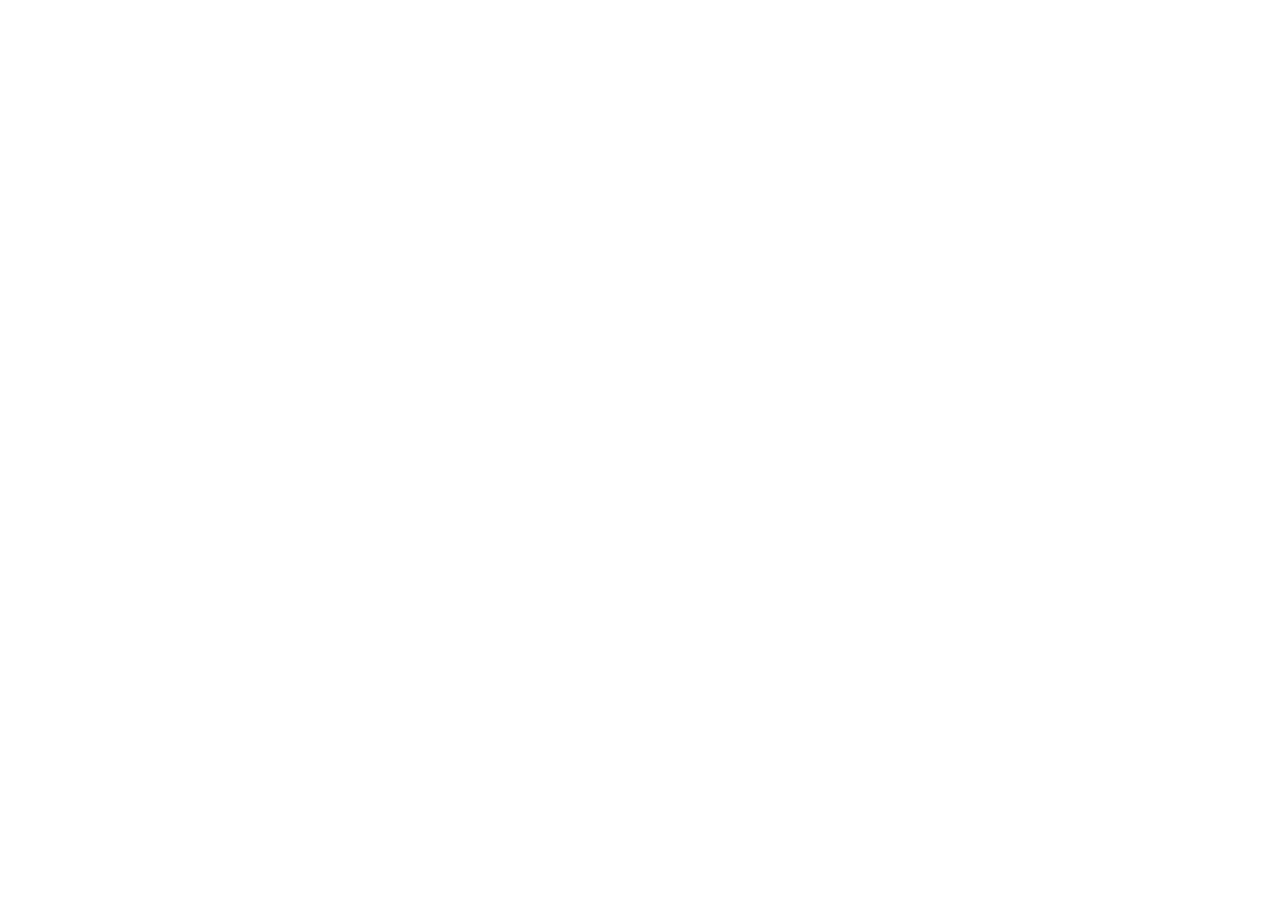
==== admin.html @ 72c55285 "Add admin control panel HTML structure" ====
<!DOCTYPE html>
<html lang="ar" dir="rtl">
<head>
<meta charset="UTF-8">
<meta name="viewport" content="width=device-width, initial-scale=1">
<title>ترست براند | لوحة التحكم</title>
<link rel="icon" href="logo.svg">
<link rel="stylesheet" href="styles.css">
</head>
<body>
<div id="siteHeader"></div>
<main class="container" id="main"></main>
<div id="siteFooter"></div>

<script src="imgs1.js"></script><script src="imgs2.js"></script><script src="imgs3.js"></script>
<script src="data.js"></script>
<script src="i18n.js"></script>
<script src="store.js"></script>
<script>
TB.mount('');
const OWNER = { name: 'Islam Shoman', email: 'islamshowman1@gmail.com' };
let tab = 'dash';
let authed = false;
async function sha(s) {
  const b = await crypto.subtle.digest('SHA-256', new TextEncoder().encode('tb-salt:' + s));
  return Array.from(new Uint8Array(b)).map(x => x.toString(16).padStart(2, '0')).join('');
}
function guard() { return authed; }
function ownerBanner() {
  return `<p class="muted small">${TB.lang()==='ar'?'المالك':'Owner'}: <strong>${OWNER.name}</strong> · ${OWNER.email}</p>`;
}
function renderLogin() {
  const first = !TB_LS.getItem('tb_owner_hash');
  const ar = TB.lang() === 'ar';
  document.getElementById('main').innerHTML = `
    <div class="panel admin-login">
      <h2>${TB.t('adminTitle')}</h2>
      ${ownerBanner()}
      <p class="muted small">${first
        ? (ar ? 'أول مرة: اختر كلمة مرور خاصة بك (8 أحرف على الأقل). تُحفظ مشفرة في هذا المتصفح فقط.' : 'First time: choose your own passcode (8+ characters). It is stored hashed in this browser only.')
        : (ar ? 'أدخل كلمة المرور الخاصة بك.' : 'Enter your passcode.')}</p>
      <form onsubmit="event.preventDefault(); tryPass(this.pass.value);">
        <input type="password" name="pass" placeholder="${TB.t('adminPass')}" style="width:100%;padding:11px;border:1px solid var(--line);border-radius:9px;margin-bottom:10px">
        <button class="btn btn-primary btn-block">${first ? (ar ? 'تعيين ودخول' : 'Set and enter') : TB.t('enter')}</button>
      </form>
      <p class="field-error" id="passErr" hidden>${TB.t('wrongPass')}</p>
    </div>`;
}
async function tryPass(v) {
  const stored = TB_LS.getItem('tb_owner_hash');
  if (!stored) {
    if (v.length < 8) { const e = document.getElementById('passErr'); e.textContent = TB.lang()==='ar'?'8 أحرف على الأقل':'At least 8 characters'; e.hidden = false; return; }
    TB_LS.setItem('tb_owner_hash', await sha(v)); authed = true; render();
  } else if (await sha(v) === stored) { authed = true; render(); }
  else document.getElementById('passErr').hidden = false;
}
function exportData() {
  const data = JSON.stringify({ products: TB.products(), orders: TB.orders() }, null, 1);
  const el = document.getElementById('exportBox'); el.value = data; el.hidden = false; el.select();
}
function importData() {
  try {
    const d = JSON.parse(document.getElementById('exportBox').value);
    if (Array.isArray(d.products)) TB.saveProducts(d.products);
    if (Array.isArray(d.orders)) TB.saveOrders(d.orders);
    render();
  } catch (e) { alert('Invalid data'); }
}
function readImage(file, cb) {
  const r = new FileReader();
  r.onload = () => { const im = new Image(); im.onload = () => {
    const s = Math.min(1, 640 / Math.max(im.width, im.height));
    const c = document.createElement('canvas'); c.width = im.width * s; c.height = im.height * s;
    c.getContext('2d').drawImage(im, 0, 0, c.width, c.height); cb(c.toDataURL('image/jpeg', 0.8));
  }; im.src = r.result; };
  r.readAsDataURL(file);
}

const STATUS_KEYS = ['new','confirmed','shipped','delivered','cancelled'];
function statusLabel(s) { return TB.t('status' + s[0].toUpperCase() + s.slice(1)); }

function render() {
  if (!guard()) return renderLogin();
  const prods = TB.products();
  const orders = TB.orders();
  const lang = TB.lang();
  let body = '';

  if (tab === 'dash') {
    const revenue = orders.filter(o => o.status !== 'cancelled').reduce((s,o) => s + o.total, 0);
    const low = prods.filter(p => p.stock <= 20);
    body = `<div class="stat-grid">
      <div class="stat"><div class="num">${prods.length}</div><div class="lbl">${TB.t('totalProducts')}</div></div>
      <div class="stat"><div class="num">${orders.length}</div><div class="lbl">${TB.t('totalOrders')}</div></div>
      <div class="stat"><div class="num">${TB.fmt(revenue)}</div><div class="lbl">${TB.t('revenue')}</div></div>
      <div class="stat"><div class="num">${low.length}</div><div class="lbl">${TB.t('lowStockItems')}</div></div>
    </div>`;
  }

  if (tab === 'dash') {
    body += `<div class="panel" style="margin-top:16px"><h3 style="margin-top:0">${lang==='ar'?'نسخ احتياطي':'Backup / move data'}</h3>
      <p class="muted small">${lang==='ar'?'بيانات المتجر محفوظة في هذا المتصفح فقط. صدّرها لتحتفظ بنسخة أو لتنقلها لجهاز آخر.':'Store data lives in this browser only. Export it to keep a copy or move it to another device.'}</p>
      <button class="btn btn-ghost" onclick="exportData()">${lang==='ar'?'تصدير':'Export'}</button>
      <button class="btn btn-ghost" onclick="importData()">${lang==='ar'?'استيراد (الصق البيانات بالأسفل)':'Import (paste data below)'}</button>
      <textarea id="exportBox" rows="6" hidden style="width:100%;margin-top:10px"></textarea></div>`;
  }

  if (tab === 'products') {
    body = `
    <form class="add-form" onsubmit="event.preventDefault(); addProduct(this);">
      <div><label>${TB.t('nameAr')}</label><input name="ar" required></div>
      <div><label>${TB.t('nameEn')}</label><input name="en" required></div>
      <div><label>${TB.t('category')}</label><select name="cat">${TB_CATEGORIES.map(c => `<option value="${c.id}">${lang==='ar'?c.ar:c.en}</option>`).join('')}</select></div>
      <div><label>${TB.t('price')} (${TB.t('egp')})</label><input name="price" type="number" min="1" required></div>
      <div><label>${TB.t('stock')}</label><input name="stock" type="number" min="0" required></div>
      <div><label>${TB.lang()==='ar'?'صورة المنتج':'Product photo'}</label><input name="photo" type="file" accept="image/*"></div>
      <div><button class="btn btn-primary">${TB.t('addProduct')}</button></div>
    </form>
    <table class="admin-table"><thead><tr>
      <th></th><th>${TB.t('product')}</th><th>${TB.t('sku')}</th><th>${TB.t('category')}</th><th>${TB.t('price')}</th><th>${TB.t('stock')}</th><th>${TB.t('actions')}</th>
    </tr></thead><tbody>
      ${prods.map(p => `<tr>
        <td><img src="${p.img}" alt="" onerror="this.style.visibility='hidden'"></td>
        <td><strong>${TB.esc(lang==='ar'?p.ar:p.en)}</strong></td>
        <td class="muted">${p.sku}</td>
        <td>${TB.catName(p.cat)}</td>
        <td><input type="number" value="${p.price}" min="1" onchange="upd('${p.id}','price',this.value)"></td>
        <td><input type="number" value="${p.stock}" min="0" onchange="upd('${p.id}','stock',this.value)"></td>
        <td><button class="mini-btn danger" onclick="delProduct('${p.id}')">${TB.t('del')}</button></td>
      </tr>`).join('')}
    </tbody></table>
    <p class="muted small" id="savedNote" hidden>${TB.t('adminSaved')}</p>`;
  }

  if (tab === 'orders') {
    body = orders.length === 0
      ? `<div class="panel empty-state"><div class="big">📦</div><p class="muted">${TB.t('noOrders')}</p></div>`
      : `<table class="admin-table"><thead><tr>
        <th>${TB.t('order')}</th><th>${TB.t('customer')}</th><th>${TB.t('items')}</th><th>${TB.t('total')}</th><th>${TB.t('date')}</th><th>${TB.t('status')}</th>
      </tr></thead><tbody>
      ${orders.map(o => `<tr>
        <td><strong>${o.number}</strong><br><span class="muted small">${o.customer.pay==='cod'?TB.t('payCod'):TB.t('payCard')}</span></td>
        <td>${TB.esc(o.customer.name)}<br><span class="muted small" dir="ltr">${TB.esc(o.customer.phone)}</span><br><span class="muted small">${TB.esc(o.customer.gov)} - ${TB.esc(o.customer.address)}</span></td>
        <td>${o.items.map(i => `${i.qty}× ${TB.esc(lang==='ar'?i.name_ar:i.name_en)}`).join('<br>')}</td>
        <td><strong>${TB.fmt(o.total)}</strong></td>
        <td class="muted small">${new Date(o.date).toLocaleString(lang==='ar'?'ar-EG':'en-EG')}</td>
        <td>
          <span class="chip ${o.status}">${statusLabel(o.status)}</span><br>
          <select onchange="setStatus('${o.number}', this.value)" style="margin-top:6px;padding:5px;border-radius:6px;border:1px solid var(--line)">
            ${STATUS_KEYS.map(s => `<option value="${s}" ${o.status===s?'selected':''}>${statusLabel(s)}</option>`).join('')}
          </select>
        </td>
      </tr>`).join('')}
      </tbody></table>`;
  }

  if (tab === 'stock') {
    const sorted = prods.slice().sort((a,b) => a.stock - b.stock);
    body = `<table class="admin-table"><thead><tr>
      <th>${TB.t('product')}</th><th>${TB.t('sku')}</th><th>${TB.t('stock')}</th><th>${TB.t('status')}</th><th>${TB.t('actions')}</th>
    </tr></thead><tbody>
      ${sorted.map(p => {
        const cls = p.stock === 0 ? 'out' : (p.stock <= 20 ? 'low' : 'ok');
        const lbl = p.stock === 0 ? TB.t('outOfStock') : (p.stock <= 20 ? TB.t('lowStock') : TB.t('inStock'));
        return `<tr>
          <td><strong>${TB.esc(lang==='ar'?p.ar:p.en)}</strong></td>
          <td class="muted">${p.sku}</td>
          <td><input type="number" value="${p.stock}" min="0" onchange="upd('${p.id}','stock',this.value)"></td>
          <td><span class="chip ${cls}">${lbl}</span></td>
          <td><button class="mini-btn" onclick="upd('${p.id}','stock',${p.stock}+50)">+50</button></td>
        </tr>`;
      }).join('')}
    </tbody></table>`;
  }

  document.getElementById('main').innerHTML = `
    <div class="admin-top">
      <h1>🛠 ${TB.t('adminTitle')}</h1>
      <div style="display:flex;gap:8px">
        <a class="btn btn-ghost" href="index.html">${TB.t('backToStore')}</a>
        <button class="btn btn-ghost" onclick="if(confirm('Reset?')){TB_LS.removeItem('tb_products_v1');TB_LS.removeItem('tb_orders_v1');TB_LS.removeItem('tb_cart_v1');location.reload();}">${TB.t('resetDemo')}</button>
        <button class="btn btn-ghost" onclick="location.reload()">${TB.t('signOut')}</button>
      </div>
    </div>
    ${ownerBanner()}
    <div class="tabs">
      <button class="${tab==='dash'?'active':''}" onclick="tab='dash';render()">${TB.t('dashboard')}</button>
      <button class="${tab==='products'?'active':''}" onclick="tab='products';render()">${TB.t('productsTab')}</button>
      <button class="${tab==='orders'?'active':''}" onclick="tab='orders';render()">${TB.t('ordersTab')}</button>
      <button class="${tab==='stock'?'active':''}" onclick="tab='stock';render()">${TB.t('stockTab')}</button>
    </div>
    ${body}`;
}

function upd(id, field, value) {
  const prods = TB.products();
  const p = prods.find(p => p.id === id);
  if (!p) return;
  p[field] = Math.max(field === 'price' ? 1 : 0, Number(value) || 0);
  TB.saveProducts(prods);
  render();
  const note = document.getElementById('savedNote');
  if (note) note.hidden = false;
}
function delProduct(id) {
  if (!confirm('؟')) return;
  TB.saveProducts(TB.products().filter(p => p.id !== id));
  render();
}
function addProduct(f) {
  const file = f.photo && f.photo.files[0];
  if (file && !f._img) { readImage(file, url => { f._img = url; addProduct(f); }); return; }
  const prods = TB.products();
  const id = 'p-' + Date.now().toString(36);
  prods.push({
    id, sku: 'TB-' + (1000 + prods.length + 1), cat: f.cat.value,
    ar: f.ar.value.trim(), en: f.en.value.trim(),
    price: Number(f.price.value), old: null, rating: 0, reviews: 0,
    stock: Number(f.stock.value), img: f._img || 'placeholder.jpg',
    desc_ar: '', desc_en: '', specs: { ar: [], en: [] }
  });
  TB.saveProducts(prods);
  render();
}
function setStatus(num, s) {
  const orders = TB.orders();
  const o = orders.find(o => o.number === num);
  if (o) { o.status = s; TB.saveOrders(orders); render(); }
}
render();
</script>
</body>
</html>
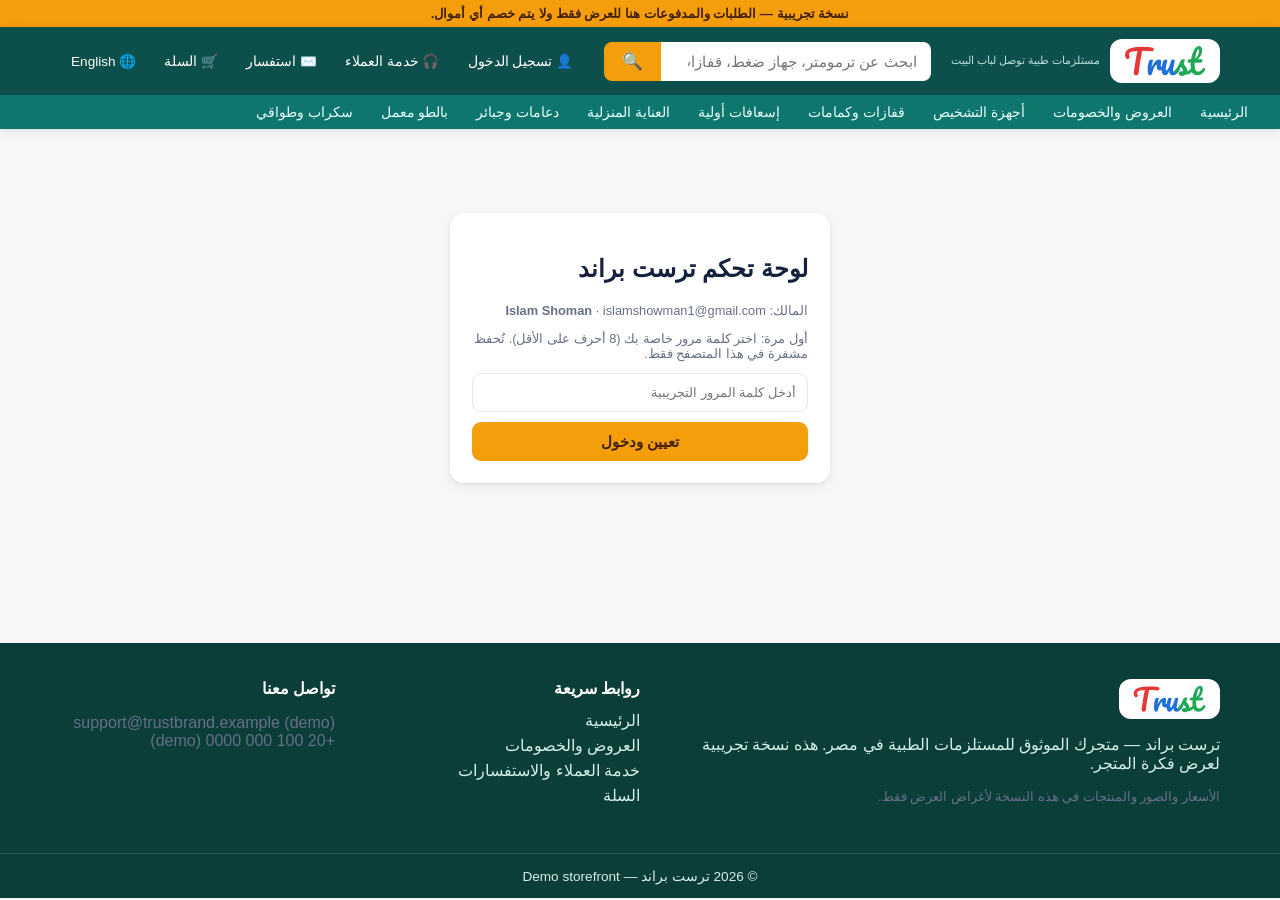
==== commit fc1604df: "Add store.js and rail.js script references" ====
--- a/admin.html
+++ b/admin.html
@@ -15,7 +15,7 @@
 <script src="imgs1.js"></script><script src="imgs2.js"></script><script src="imgs3.js"></script>
 <script src="data.js"></script>
 <script src="i18n.js"></script>
-<script src="store.js"></script>
+<script src="store.js"></script><script src="rail.js"></script>
 <script>
 TB.mount('');
 const OWNER = { name: 'Islam Shoman', email: 'islamshowman1@gmail.com' };
--- a/styles.css
+++ b/styles.css
@@ -0,0 +1,242 @@
+/* Trust Brand demo storefront - original design */
+:root {
+  --teal-900: #0b3d39; --teal-800: #0d4f4a; --teal-700: #0f766e; --teal-600: #12877d;
+  --teal-50: #eef7f6; --amber: #f59e0b; --amber-dark: #d97706;
+  --ink: #14213d; --muted: #667085; --line: #e4e7ec; --bg: #f6f8f8; --card: #ffffff;
+  --radius: 14px; --shadow: 0 1px 3px rgba(16,24,40,.08), 0 4px 14px rgba(16,24,40,.06);
+}
+* { box-sizing: border-box; }
+body { margin: 0; font-family: "Segoe UI", Tahoma, "Noto Kufi Arabic", Arial, sans-serif; background: var(--bg); color: var(--ink); }
+img { max-width: 100%; display: block; }
+a { color: var(--teal-700); text-decoration: none; }
+a:hover { text-decoration: underline; }
+button { font-family: inherit; cursor: pointer; }
+.muted { color: var(--muted); }
+.small { font-size: .8rem; }
+
+.demo-banner { background: var(--amber); color: #422006; text-align: center; font-size: .82rem; font-weight: 600; padding: 6px 12px; }
+
+/* ---------- header ---------- */
+.site-header { background: var(--teal-800); color: #fff; position: sticky; top: 0; z-index: 50; box-shadow: var(--shadow); }
+.header-main { max-width: 1200px; margin: 0 auto; display: flex; align-items: center; gap: 18px; padding: 12px 20px; flex-wrap: wrap; }
+.brand { display: flex; align-items: center; gap: 10px; color: #fff; flex-shrink: 0; }
+.brand:hover { text-decoration: none; }
+.brand-mark { width: 38px; height: 38px; border-radius: 10px; background: #fff; color: var(--teal-700); font-size: 22px; font-weight: 800; display: flex; align-items: center; justify-content: center; }
+.brand-text { font-size: 1.3rem; font-weight: 800; line-height: 1.1; }
+.brand-text small { display: block; font-size: .68rem; font-weight: 400; color: #b8e0dc; }
+.search-bar { flex: 1; display: flex; min-width: 220px; border-radius: 10px; overflow: hidden; border: 2px solid transparent; }
+.search-bar:focus-within { border-color: var(--amber); }
+.search-bar input { flex: 1; border: 0; padding: 11px 14px; font-size: .95rem; outline: none; }
+.search-bar button { border: 0; background: var(--amber); color: #422006; font-size: 1.05rem; padding: 0 18px; }
+.header-actions { display: flex; align-items: center; gap: 6px; }
+.hbtn { background: none; border: 1px solid transparent; color: #fff; font-size: .85rem; padding: 7px 10px; border-radius: 8px; position: relative; white-space: nowrap; }
+.hbtn:hover { border-color: rgba(255,255,255,.35); text-decoration: none; }
+.cart-badge { position: absolute; top: -4px; inset-inline-end: 0; background: var(--amber); color: #422006; font-size: .7rem; font-weight: 800; border-radius: 999px; min-width: 18px; height: 18px; display: none; align-items: center; justify-content: center; padding: 0 4px; }
+.cat-nav { background: var(--teal-700); display: flex; gap: 4px; overflow-x: auto; padding: 0 20px; max-width: 100%; }
+.cat-nav a { color: #e6fffb; font-size: .88rem; padding: 9px 12px; white-space: nowrap; }
+.cat-nav a:hover, .cat-nav a.active { background: rgba(255,255,255,.14); text-decoration: none; }
+
+.account-panel { position: fixed; top: 110px; inset-inline-end: 16px; background: #fff; border-radius: var(--radius); box-shadow: 0 8px 30px rgba(0,0,0,.18); padding: 18px; width: 300px; z-index: 60; }
+.account-panel input { width: 100%; margin-bottom: 8px; padding: 9px 10px; border: 1px solid var(--line); border-radius: 8px; }
+.order-mini { list-style: none; padding: 0; margin: 8px 0 12px; font-size: .85rem; }
+.order-mini li { padding: 6px 0; border-bottom: 1px solid var(--line); }
+
+/* ---------- layout ---------- */
+.container { max-width: 1200px; margin: 0 auto; padding: 24px 20px 60px; }
+
+/* ---------- hero ---------- */
+.hero { display: grid; grid-template-columns: 1.1fr 1fr; gap: 28px; align-items: center; background: linear-gradient(135deg, var(--teal-800), var(--teal-600)); border-radius: 20px; color: #fff; padding: 40px; margin-bottom: 18px; overflow: hidden; }
+.hero h1 { margin: 0 0 10px; font-size: 2rem; line-height: 1.35; }
+.hero p { color: #d3efe9; font-size: 1.05rem; margin: 0 0 22px; }
+.hero-img img { border-radius: 16px; box-shadow: 0 12px 40px rgba(0,0,0,.3); }
+.hero-perks { display: flex; flex-wrap: wrap; gap: 8px 20px; margin-top: 18px; font-size: .85rem; color: #c9ebe6; }
+.hero-perks span::before { content: '✓ '; color: var(--amber); font-weight: 700; }
+
+/* ---------- sections ---------- */
+.section-head { display: flex; align-items: baseline; justify-content: space-between; margin: 30px 0 14px; }
+.section-head h2 { margin: 0; font-size: 1.35rem; }
+.cat-grid { display: grid; grid-template-columns: repeat(auto-fill, minmax(160px, 1fr)); gap: 14px; }
+.cat-tile { background: var(--card); border-radius: var(--radius); box-shadow: var(--shadow); padding: 20px 14px; text-align: center; color: var(--ink); font-weight: 600; transition: transform .15s; }
+.cat-tile:hover { transform: translateY(-3px); text-decoration: none; }
+.cat-tile .ico { font-size: 2rem; display: block; margin-bottom: 8px; }
+
+/* ---------- product grid ---------- */
+.shop-layout { display: grid; grid-template-columns: 240px 1fr; gap: 24px; align-items: start; }
+.filters { background: var(--card); border-radius: var(--radius); box-shadow: var(--shadow); padding: 18px; position: sticky; top: 130px; }
+.filters h3 { margin: 0 0 10px; font-size: 1rem; }
+.filters .fgroup { border-top: 1px solid var(--line); padding: 12px 0; }
+.filters label { display: block; padding: 4px 0; font-size: .9rem; cursor: pointer; }
+.filters input[type=number] { width: 70px; padding: 6px; border: 1px solid var(--line); border-radius: 6px; }
+.sort-row { display: flex; align-items: center; gap: 10px; margin-bottom: 14px; flex-wrap: wrap; }
+.sort-row select { padding: 8px 10px; border: 1px solid var(--line); border-radius: 8px; background: #fff; }
+.grid { display: grid; grid-template-columns: repeat(auto-fill, minmax(215px, 1fr)); gap: 18px; }
+.card { background: var(--card); border-radius: var(--radius); box-shadow: var(--shadow); overflow: hidden; display: flex; flex-direction: column; transition: transform .15s; }
+.card:hover { transform: translateY(-3px); }
+.card-img { position: relative; aspect-ratio: 1; background: #f2f4f5; }
+.card-img img { width: 100%; height: 100%; object-fit: cover; }
+.badge-deal { position: absolute; top: 10px; inset-inline-start: 10px; background: #dc2626; color: #fff; font-size: .78rem; font-weight: 800; border-radius: 6px; padding: 3px 8px; }
+.card-body { padding: 14px; display: flex; flex-direction: column; gap: 6px; flex: 1; }
+.card-name { color: var(--ink); font-weight: 600; font-size: .95rem; line-height: 1.45; }
+.stars { color: var(--amber); letter-spacing: 1px; }
+.card-price strong { font-size: 1.15rem; color: var(--teal-800); }
+.card-price del { color: var(--muted); font-size: .85rem; margin-inline-start: 8px; }
+.stock { font-size: .8rem; font-weight: 600; }
+.stock.in { color: #067647; } .stock.low { color: #b54708; } .stock.out { color: #b42318; }
+
+/* ---------- buttons ---------- */
+.btn { border: 1px solid transparent; border-radius: 9px; padding: 10px 18px; font-size: .92rem; font-weight: 700; transition: filter .15s; }
+.btn-primary { background: var(--amber); color: #422006; }
+.btn-primary:hover { filter: brightness(1.06); }
+.btn-primary.added { background: #067647; color: #fff; }
+.btn-primary:disabled { background: #d0d5dd; color: #667085; cursor: not-allowed; }
+.btn-secondary { background: var(--teal-700); color: #fff; }
+.btn-ghost { background: #fff; border-color: var(--line); color: var(--ink); }
+.btn-block { width: 100%; }
+.btn-lg { padding: 13px 26px; font-size: 1rem; }
+
+/* ---------- product page ---------- */
+.pdp { display: grid; grid-template-columns: minmax(280px, 460px) 1fr; gap: 36px; background: var(--card); border-radius: var(--radius); box-shadow: var(--shadow); padding: 28px; }
+.pdp-img { border-radius: 12px; overflow: hidden; background: #f2f4f5; }
+.pdp h1 { font-size: 1.5rem; margin: 0 0 8px; }
+.pdp .price { font-size: 1.8rem; color: var(--teal-800); font-weight: 800; }
+.pdp .price del { font-size: 1rem; color: var(--muted); font-weight: 400; margin-inline-start: 10px; }
+.pdp-info > * { margin-bottom: 14px; }
+.qty-row { display: flex; align-items: center; gap: 12px; }
+.qty-row select { padding: 9px 12px; border-radius: 8px; border: 1px solid var(--line); }
+.spec-list { background: var(--teal-50); border-radius: 10px; padding: 14px 18px; }
+.spec-list li { padding: 3px 0; }
+.breadcrumb { font-size: .85rem; color: var(--muted); margin-bottom: 16px; }
+
+/* ---------- cart & checkout ---------- */
+.cart-layout, .checkout-layout { display: grid; grid-template-columns: 1fr 340px; gap: 24px; align-items: start; }
+.panel { background: var(--card); border-radius: var(--radius); box-shadow: var(--shadow); padding: 22px; }
+.cart-line { display: grid; grid-template-columns: 90px 1fr auto; gap: 16px; align-items: center; padding: 16px 0; border-bottom: 1px solid var(--line); }
+.cart-line img { border-radius: 10px; width: 90px; height: 90px; object-fit: cover; }
+.cart-line .lname { font-weight: 600; color: var(--ink); }
+.cart-line .lprice { color: var(--teal-800); font-weight: 700; }
+.cart-line .qty-ctl { display: flex; align-items: center; gap: 6px; }
+.qty-ctl button { width: 30px; height: 30px; border-radius: 7px; border: 1px solid var(--line); background: #fff; font-size: 1rem; }
+.summary-row { display: flex; justify-content: space-between; padding: 7px 0; }
+.summary-row.total { border-top: 2px solid var(--line); margin-top: 8px; padding-top: 14px; font-size: 1.2rem; font-weight: 800; }
+.empty-state { text-align: center; padding: 60px 20px; }
+.empty-state .big { font-size: 3rem; }
+
+form.checkout-form label { display: block; font-weight: 600; font-size: .9rem; margin: 14px 0 5px; }
+form.checkout-form input, form.checkout-form select, form.checkout-form textarea {
+  width: 100%; padding: 11px 12px; border: 1px solid var(--line); border-radius: 9px; font-size: .95rem; font-family: inherit; background: #fff;
+}
+form.checkout-form input:focus, form.checkout-form select:focus, form.checkout-form textarea:focus { outline: 2px solid var(--teal-600); border-color: transparent; }
+.field-error { color: #b42318; font-size: .8rem; margin-top: 3px; }
+.pay-option { display: flex; gap: 12px; align-items: flex-start; border: 1.5px solid var(--line); border-radius: 12px; padding: 14px; margin-top: 10px; cursor: pointer; }
+.pay-option.selected { border-color: var(--teal-600); background: var(--teal-50); }
+.pay-option input { margin-top: 4px; }
+.pay-option .ph { font-weight: 700; } .pay-option .ph-hint { font-size: .82rem; color: var(--muted); }
+.card-fields { border-inline-start: 3px solid var(--line); padding-inline-start: 16px; margin-top: 12px; }
+.card-grid { display: grid; grid-template-columns: 2fr 1fr 1fr; gap: 10px; }
+
+/* ---------- confirmation ---------- */
+.confirm-box { max-width: 640px; margin: 40px auto; text-align: center; }
+.confirm-icon { width: 84px; height: 84px; border-radius: 50%; background: #dcfae6; color: #067647; font-size: 2.6rem; display: flex; align-items: center; justify-content: center; margin: 0 auto 18px; }
+.order-num { font-size: 1.3rem; font-weight: 800; color: var(--teal-800); background: var(--teal-50); display: inline-block; padding: 8px 22px; border-radius: 999px; margin: 12px 0; }
+
+/* ---------- admin ---------- */
+.admin-top { display: flex; align-items: center; justify-content: space-between; flex-wrap: wrap; gap: 12px; margin-bottom: 20px; }
+.admin-top h1 { margin: 0; font-size: 1.5rem; }
+.stat-grid { display: grid; grid-template-columns: repeat(auto-fit, minmax(180px, 1fr)); gap: 14px; margin-bottom: 22px; }
+.stat { background: var(--card); border-radius: var(--radius); box-shadow: var(--shadow); padding: 18px; }
+.stat .num { font-size: 1.6rem; font-weight: 800; color: var(--teal-800); }
+.stat .lbl { color: var(--muted); font-size: .85rem; }
+.tabs { display: flex; gap: 6px; border-bottom: 2px solid var(--line); margin-bottom: 20px; flex-wrap: wrap; }
+.tabs button { border: 0; background: none; padding: 10px 16px; font-size: .95rem; font-weight: 600; color: var(--muted); border-bottom: 3px solid transparent; margin-bottom: -2px; }
+.tabs button.active { color: var(--teal-700); border-color: var(--teal-700); }
+table.admin-table { width: 100%; border-collapse: collapse; background: #fff; border-radius: var(--radius); overflow: hidden; box-shadow: var(--shadow); }
+.admin-table th { background: var(--teal-800); color: #fff; text-align: start; padding: 10px 12px; font-size: .85rem; }
+.admin-table td { padding: 10px 12px; border-bottom: 1px solid var(--line); font-size: .9rem; vertical-align: middle; }
+.admin-table tr:last-child td { border-bottom: 0; }
+.admin-table input[type=number] { width: 84px; padding: 6px; border: 1px solid var(--line); border-radius: 6px; }
+.admin-table img { width: 46px; height: 46px; object-fit: cover; border-radius: 8px; }
+.chip { display: inline-block; border-radius: 999px; padding: 3px 12px; font-size: .78rem; font-weight: 700; }
+.chip.new { background: #e0f2fe; color: #075985; } .chip.confirmed { background: #fef9c3; color: #854d0e; }
+.chip.shipped { background: #ede9fe; color: #5b21b6; } .chip.delivered { background: #dcfae6; color: #067647; }
+.chip.cancelled { background: #fee4e2; color: #b42318; }
+.chip.ok { background: #dcfae6; color: #067647; } .chip.low { background: #fef0c7; color: #b54708; } .chip.out { background: #fee4e2; color: #b42318; }
+.mini-btn { border: 1px solid var(--line); background: #fff; border-radius: 7px; padding: 5px 10px; font-size: .8rem; font-weight: 600; }
+.mini-btn:hover { background: var(--teal-50); }
+.mini-btn.danger { color: #b42318; }
+.admin-login { max-width: 380px; margin: 60px auto; }
+.add-form { display: grid; grid-template-columns: repeat(auto-fit, minmax(160px, 1fr)); gap: 10px; align-items: end; background: var(--teal-50); border-radius: 12px; padding: 16px; margin-bottom: 18px; }
+.add-form label { font-size: .8rem; font-weight: 600; display: block; margin-bottom: 4px; }
+.add-form input, .add-form select { width: 100%; padding: 8px; border: 1px solid var(--line); border-radius: 7px; }
+
+/* ---------- footer ---------- */
+.site-footer { background: var(--teal-900); color: #d3efe9; margin-top: 40px; }
+.footer-cols { max-width: 1200px; margin: 0 auto; display: grid; grid-template-columns: 2fr 1fr 1fr; gap: 30px; padding: 36px 20px; }
+.footer-cols h4 { color: #fff; margin: 0 0 10px; }
+.footer-cols a { display: block; color: #d3efe9; padding: 3px 0; }
+.footer-brand { margin-bottom: 10px; }
+.footer-bar { border-top: 1px solid rgba(255,255,255,.12); text-align: center; padding: 14px; font-size: .85rem; }
+
+/* ---------- responsive ---------- */
+@media (max-width: 900px) {
+  .hero { grid-template-columns: 1fr; padding: 28px; }
+  .shop-layout { grid-template-columns: 1fr; }
+  .filters { position: static; }
+  .cart-layout, .checkout-layout { grid-template-columns: 1fr; }
+  .pdp { grid-template-columns: 1fr; }
+  .footer-cols { grid-template-columns: 1fr; }
+  .header-actions span { display: none; }
+  .hbtn { font-size: 1.1rem; }
+  .cart-badge { display: flex; }
+}
+@media (max-width: 480px) {
+  .grid { grid-template-columns: repeat(auto-fill, minmax(160px, 1fr)); gap: 12px; }
+  .hero h1 { font-size: 1.5rem; }
+  .card-grid { grid-template-columns: 1fr; }
+  .cart-line { grid-template-columns: 64px 1fr; }
+  .cart-line img { width: 64px; height: 64px; }
+}
+
+.brand-logo{height:44px;width:auto;background:#fff;border-radius:12px;padding:4px 12px;display:block}.footer-brand .brand-logo{height:40px}
+
+/* ---- hanging rail ---- */
+.rail-wrap{position:relative;padding-top:10px;background:linear-gradient(#fff,#f1f6f9);border-radius:16px;border:1px solid #e3eaef;overflow:hidden}
+.rail-bar{height:10px;margin:0 14px;border-radius:6px;background:linear-gradient(#cfd8df,#8a99a6);box-shadow:0 3px 6px #0002}
+.rail-row{display:flex;gap:8px;justify-content:space-around;overflow-x:auto;padding:0 12px 14px;margin-top:-4px;direction:ltr}
+.garment{background:none;border:0;cursor:pointer;display:flex;flex-direction:column;align-items:center;width:130px;flex:0 0 auto;padding:0;font:inherit;color:inherit}
+.garment .swing{display:block;width:110px;transform-origin:50% 8px;animation:idle 4s ease-in-out infinite;animation-delay:var(--d)}
+.garment .swing svg{width:100%;height:auto;filter:drop-shadow(0 6px 5px #0002)}
+.garment .swing.go{animation:swing 1.3s cubic-bezier(.3,.6,.4,1)}
+.garment:hover .swing{animation:swing .9s ease}
+.garment.sel .g-name{color:#1E6FD9;font-weight:700}
+.g-name{font-size:13px;margin-top:4px;text-align:center;direction:auto}
+@keyframes idle{0%,100%{transform:rotate(-1.6deg)}50%{transform:rotate(1.6deg)}}
+@keyframes swing{0%{transform:rotate(0)}15%{transform:rotate(16deg)}35%{transform:rotate(-12deg)}55%{transform:rotate(7deg)}75%{transform:rotate(-3deg)}100%{transform:rotate(0)}}
+.rail-panel{display:flex;gap:18px;align-items:center;margin-top:14px;padding:16px;border:1px solid #e3eaef;border-radius:16px;background:#fff}
+.rail-panel[hidden]{display:none}
+.rail-panel.in{animation:pin .35s ease}
+@keyframes pin{from{opacity:0;transform:translateY(10px)}to{opacity:1;transform:none}}
+.rp-art{width:120px;flex:0 0 auto}.rp-art svg{width:100%;height:auto}
+.rp-info h3{margin:0 0 6px}.rp-info p{margin:0 0 10px;color:#5b6b78}
+.rp-sizes{display:flex;gap:8px;flex-wrap:wrap;margin-bottom:12px}
+.chip{border:1.5px solid #c9d4dc;background:#fff;border-radius:999px;padding:6px 14px;cursor:pointer;font:inherit}
+.chip.on{background:#1E6FD9;border-color:#1E6FD9;color:#fff}
+.rp-buy{display:flex;gap:10px;align-items:center;flex-wrap:wrap}
+@media(max-width:600px){.rail-panel{flex-direction:column;text-align:start}.garment{width:112px}.garment .swing{width:96px}}
+/* ---- kinetic trust message ---- */
+#tbKin{position:fixed;left:50%;bottom:28px;transform:translateX(-50%);z-index:9999;display:flex;gap:10px;align-items:center;background:#fff;border-radius:999px;padding:12px 22px;box-shadow:0 10px 30px #0004;font-weight:700;font-size:18px;direction:ltr;animation:kin-in .4s ease}
+#tbKin.out{animation:kin-out .5s ease forwards}
+.kin-logo{font-family:'Pacifico',cursive,serif;font-size:26px;font-style:italic;letter-spacing:1px}
+.kin-w{opacity:0;display:inline-block;animation:kin-w .45s cubic-bezier(.2,.9,.3,1.4) forwards;color:#17365D}
+@keyframes kin-w{from{opacity:0;transform:translateY(14px) scale(.7)}to{opacity:1;transform:none}}
+@keyframes kin-in{from{opacity:0;transform:translate(-50%,20px)}to{opacity:1;transform:translate(-50%,0)}}
+@keyframes kin-out{to{opacity:0;transform:translate(-50%,20px)}}
+@media(prefers-reduced-motion:reduce){.garment .swing,.garment:hover .swing,.garment .swing.go{animation:none}.kin-w{animation:none;opacity:1}#tbKin,#tbKin.out{animation:none}.rail-panel.in{animation:none}}
+
+.pdp-main{width:100%;border-radius:12px;background:#eef3f7}
+.thumbs{display:flex;gap:8px;margin-top:10px}
+.thumb{flex:1;border:2px solid transparent;border-radius:10px;padding:0;background:#eef3f7;cursor:pointer;overflow:hidden}
+.thumb.on{border-color:#1E6FD9}.thumb img{width:100%;display:block}
+.inq-grid{display:grid;grid-template-columns:1fr 1fr;gap:18px}
+.inq-form input,.inq-form select,.inq-form textarea{width:100%;padding:11px;margin:6px 0 12px;border:1.5px solid #c9d4dc;border-radius:10px;font:inherit}
+.hbtn span{white-space:nowrap}
+@media(max-width:700px){.inq-grid{grid-template-columns:1fr}}
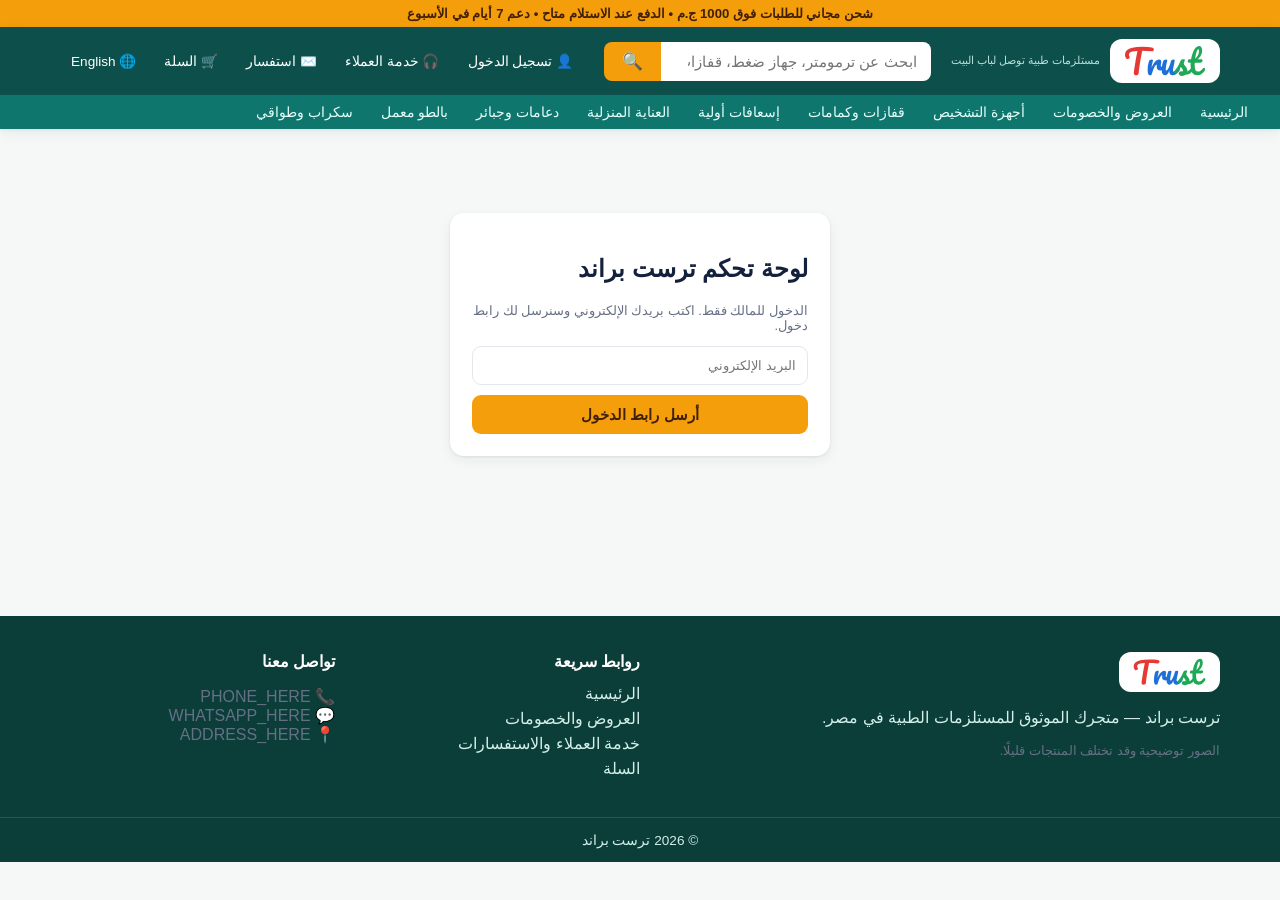
==== commit fade24f5: "Update print statement from 'Hello' to 'Goodbye'" ====
--- a/admin.html
+++ b/admin.html
@@ -6,10 +6,23 @@
 <title>ترست براند | لوحة التحكم</title>
 <link rel="icon" href="logo.svg">
 <link rel="stylesheet" href="styles.css">
+<style>
+.tabs{flex-wrap:wrap}
+.tabs button .cnt{display:inline-block;min-width:18px;padding:0 5px;margin-inline-start:5px;border-radius:9px;background:#E53935;color:#fff;font-size:11px;line-height:18px}
+.alert-row{display:flex;gap:10px;align-items:center;padding:10px 12px;border-radius:9px;margin-bottom:8px;background:#fff;border:1px solid var(--line)}
+.alert-row.warn{border-color:#f0c36d;background:#fff8e6}.alert-row.bad{border-color:#f1a3a0;background:#fff0ef}.alert-row.ok{border-color:#a8dcb9;background:#effaf2}
+.admin-table input[type=text],.admin-table input[type=number],.admin-table select{padding:5px;border:1px solid var(--line);border-radius:6px;max-width:130px}
+.admin-table td{vertical-align:top}
+.toolbar{display:flex;gap:8px;flex-wrap:wrap;align-items:center;margin:10px 0}
+.toolbar input,.toolbar select{padding:7px;border:1px solid var(--line);border-radius:8px}
+.tbl-wrap{overflow-x:auto}
+.mini{font-size:12px}
+.toast-ok{position:fixed;bottom:18px;inset-inline-start:18px;background:#17365D;color:#fff;padding:10px 16px;border-radius:9px;z-index:99}
+</style>
 </head>
 <body>
 <div id="siteHeader"></div>
-<main class="container" id="main"></main>
+<main class="container" id="main"><p class="muted">...</p></main>
 <div id="siteFooter"></div>
 
 <script src="imgs1.js"></script><script src="imgs2.js"></script><script src="imgs3.js"></script>
@@ -18,53 +31,278 @@
 <script src="store.js"></script><script src="rail.js"></script>
 <script>
 TB.mount('');
-const OWNER = { name: 'Islam Shoman', email: 'islamshowman1@gmail.com' };
-let tab = 'dash';
-let authed = false;
-async function sha(s) {
-  const b = await crypto.subtle.digest('SHA-256', new TextEncoder().encode('tb-salt:' + s));
-  return Array.from(new Uint8Array(b)).map(x => x.toString(16).padStart(2, '0')).join('');
-}
-function guard() { return authed; }
-function ownerBanner() {
-  return `<p class="muted small">${TB.lang()==='ar'?'المالك':'Owner'}: <strong>${OWNER.name}</strong> · ${OWNER.email}</p>`;
-}
-function renderLogin() {
-  const first = !TB_LS.getItem('tb_owner_hash');
-  const ar = TB.lang() === 'ar';
-  document.getElementById('main').innerHTML = `
-    <div class="panel admin-login">
-      <h2>${TB.t('adminTitle')}</h2>
-      ${ownerBanner()}
-      <p class="muted small">${first
-        ? (ar ? 'أول مرة: اختر كلمة مرور خاصة بك (8 أحرف على الأقل). تُحفظ مشفرة في هذا المتصفح فقط.' : 'First time: choose your own passcode (8+ characters). It is stored hashed in this browser only.')
-        : (ar ? 'أدخل كلمة المرور الخاصة بك.' : 'Enter your passcode.')}</p>
-      <form onsubmit="event.preventDefault(); tryPass(this.pass.value);">
-        <input type="password" name="pass" placeholder="${TB.t('adminPass')}" style="width:100%;padding:11px;border:1px solid var(--line);border-radius:9px;margin-bottom:10px">
-        <button class="btn btn-primary btn-block">${first ? (ar ? 'تعيين ودخول' : 'Set and enter') : TB.t('enter')}</button>
-      </form>
-      <p class="field-error" id="passErr" hidden>${TB.t('wrongPass')}</p>
-    </div>`;
-}
-async function tryPass(v) {
-  const stored = TB_LS.getItem('tb_owner_hash');
-  if (!stored) {
-    if (v.length < 8) { const e = document.getElementById('passErr'); e.textContent = TB.lang()==='ar'?'8 أحرف على الأقل':'At least 8 characters'; e.hidden = false; return; }
-    TB_LS.setItem('tb_owner_hash', await sha(v)); authed = true; render();
-  } else if (await sha(v) === stored) { authed = true; render(); }
-  else document.getElementById('passErr').hidden = false;
-}
-function exportData() {
-  const data = JSON.stringify({ products: TB.products(), orders: TB.orders() }, null, 1);
-  const el = document.getElementById('exportBox'); el.value = data; el.hidden = false; el.select();
-}
-function importData() {
-  try {
-    const d = JSON.parse(document.getElementById('exportBox').value);
-    if (Array.isArray(d.products)) TB.saveProducts(d.products);
-    if (Array.isArray(d.orders)) TB.saveOrders(d.orders);
-    render();
-  } catch (e) { alert('Invalid data'); }
+const ar = TB.lang() === 'ar';
+const L = (a, e) => ar ? a : e;
+const ST = ['new', 'confirmed', 'packed', 'shipped', 'delivered', 'cancelled'];
+const STL = { new: L('جديد', 'New'), confirmed: L('تم التأكيد', 'Confirmed'), packed: L('جاهز للشحن', 'Ready to ship'), shipped: L('مع شركة الشحن', 'Handed to courier'), delivered: L('تم التسليم', 'Delivered'), cancelled: L('ملغي', 'Cancelled') };
+const GOVS = TB_STRINGS.ar.governates;
+const GOVL = (g) => { const i = GOVS.indexOf(g); return i >= 0 ? TB.t('governates')[i] : g; };
+const esc = TB.esc;
+const D = { products: [], costs: {}, orders: [], staff: [], couriers: [], rules: [], inquiries: [] };
+let tab = 'dash', filterStatus = '', lastNew = null, notifyOn = false;
+const main = document.getElementById('main');
+
+function toast(msg) { const t = document.createElement('div'); t.className = 'toast-ok'; t.textContent = msg; document.body.appendChild(t); setTimeout(() => t.remove(), 1800); }
+function fail(e) { alert(L('تعذر الحفظ: ', 'Could not save: ') + (e && e.message ? e.message : e)); }
+
+/* ---------- login ---------- */
+function loginView(msg) {
+  main.innerHTML = `<div class="panel admin-login">
+    <h2>${L('لوحة تحكم ترست براند', 'Trust Brand admin')}</h2>
+    <p class="muted small">${L('الدخول للمالك فقط. اكتب بريدك الإلكتروني وسنرسل لك رابط دخول.', 'Owner only. Enter your email and we send you a sign-in link.')}</p>
+    ${msg ? `<p class="stock in">${msg}</p>` : ''}
+    <form onsubmit="event.preventDefault(); sendLink(this);">
+      <input type="email" name="e" required placeholder="${L('البريد الإلكتروني', 'Email')}" style="width:100%;padding:11px;border:1px solid var(--line);border-radius:9px;margin-bottom:10px">
+      <button class="btn btn-primary btn-block">${L('أرسل رابط الدخول', 'Send sign-in link')}</button>
+    </form>
+    <p class="field-error" id="linkErr" hidden></p>
+  </div>`;
+}
+async function sendLink(f) {
+  const err = document.getElementById('linkErr'); err.hidden = true;
+  try {
+    await SB.emailLink(f.e.value.trim(), location.origin + location.pathname);
+    loginView(L('تم الإرسال. افتح الرابط من بريدك على نفس هذا الجهاز.', 'Sent. Open the link from your email on this device.'));
+  } catch (e) { err.textContent = L('تعذر الإرسال. تأكد من البريد وحاول بعد قليل.', 'Could not send. Check the email and try again shortly.'); err.hidden = false; }
+}
+async function start() {
+  await SB.ready;
+  const acct = TB.account();
+  if (!acct) return loginView();
+  let isAdmin = false;
+  try { const r = await SB.api('GET', 'admins?select=email'); isAdmin = r.length > 0; } catch (e) { isAdmin = false; }
+  if (!isAdmin) {
+    main.innerHTML = `<div class="panel admin-login"><h2>${L('هذا الحساب ليس مدير المتجر', 'This account is not a store admin')}</h2><p class="muted">${esc(acct.email)}</p><button class="btn btn-ghost" onclick="TB.signOut();location.reload()">${TB.t('signOut')}</button></div>`;
+    return;
+  }
+  await loadAll();
+  lastNew = D.orders.filter(o => o.status === 'new').length;
+  render();
+  setInterval(poll, 30000);
+}
+async function loadAll() {
+  const [products, costs, orders, staff, couriers, rules, inquiries] = await Promise.all([
+    SB.api('GET', 'products?select=*&order=sort'),
+    SB.api('GET', 'product_costs?select=*'),
+    SB.api('GET', 'orders?select=*&order=created_at.desc&limit=500'),
+    SB.api('GET', 'staff?select=*&order=name'),
+    SB.api('GET', 'couriers?select=*&order=name'),
+    SB.api('GET', 'routing_rules?select=*&order=gov'),
+    SB.api('GET', 'inquiries?select=*&order=created_at.desc&limit=100')
+  ]);
+  D.products = products; D.costs = {}; costs.forEach(c => D.costs[c.product_id] = c.cost == null ? null : Number(c.cost));
+  D.orders = orders; D.staff = staff; D.couriers = couriers; D.rules = rules; D.inquiries = inquiries;
+}
+async function poll() {
+  try {
+    const orders = await SB.api('GET', 'orders?select=*&order=created_at.desc&limit=500');
+    const products = await SB.api('GET', 'products?select=*&order=sort');
+    D.orders = orders; D.products = products;
+    const n = orders.filter(o => o.status === 'new').length;
+    if (lastNew !== null && n > lastNew) notifyNew(n - lastNew);
+    lastNew = n;
+    if (!document.activeElement || !/INPUT|SELECT|TEXTAREA/.test(document.activeElement.tagName)) render();
+  } catch (e) {}
+}
+function notifyNew(k) {
+  try { const c = new (window.AudioContext || window.webkitAudioContext)(); const o = c.createOscillator(); o.connect(c.destination); o.frequency.value = 880; o.start(); setTimeout(() => { o.stop(); c.close(); }, 350); } catch (e) {}
+  toast(L('طلب جديد: ' + k, 'New orders: ' + k));
+  try { if (notifyOn && window.Notification && Notification.permission === 'granted') new Notification('Trust Brand', { body: L('وصل طلب جديد', 'New order received') }); } catch (e) {}
+}
+
+/* ---------- helpers ---------- */
+const prodName = p => ar ? p.ar : p.en;
+const pById = id => D.products.find(p => p.id === String(id).split('~')[0]);
+const fmt = n => TB.fmt(n);
+const money = n => n == null ? '-' : fmt(Math.round(n * 100) / 100);
+function opts(list, sel, blank) { return (blank !== undefined ? `<option value="">${blank}</option>` : '') + list.map(x => { const v = Array.isArray(x) ? x[0] : x, l = Array.isArray(x) ? x[1] : x; return `<option value="${esc(v)}" ${String(v) === String(sel) ? 'selected' : ''}>${esc(l)}</option>`; }).join(''); }
+function itemCost(it) { if (it.cost != null) return Number(it.cost); const c = D.costs[String(it.id).split('~')[0]]; return c == null ? null : c; }
+function orderProfit(o) {
+  let profit = 0, known = true, cost = 0;
+  (o.items || []).forEach(it => { const c = itemCost(it); if (c == null) known = false; else { profit += it.qty * (it.price - c); cost += it.qty * c; } });
+  return { profit, cost, known };
+}
+const active = o => o.status !== 'cancelled';
+async function patchOrder(id, obj, reloadProducts) {
+  try {
+    await SB.api('PATCH', 'orders?id=eq.' + id, obj, 'return=minimal');
+    const o = D.orders.find(x => x.id === id); Object.assign(o, obj);
+    if (reloadProducts) { D.products = await SB.api('GET', 'products?select=*&order=sort'); TB_LS.removeItem('tb_pcache_v1'); }
+    render(); toast(L('تم الحفظ', 'Saved'));
+  } catch (e) { fail(e); }
+}
+function alertsList() {
+  const A = [];
+  const nNew = D.orders.filter(o => o.status === 'new').length;
+  if (nNew) A.push(['bad', L(`${nNew} طلب جديد ينتظر التأكيد`, `${nNew} new order(s) waiting for confirmation`), 'orders']);
+  const un = D.orders.filter(o => active(o) && o.status !== 'delivered' && !o.assigned_to).length;
+  if (un) A.push(['warn', L(`${un} طلب بدون مسؤول`, `${un} order(s) not assigned`), 'assign']);
+  const nr = D.orders.filter(o => active(o) && o.status !== 'delivered' && !o.route).length;
+  if (nr) A.push(['warn', L(`${nr} طلب بدون توجيه`, `${nr} order(s) not routed`), 'routing']);
+  const pk = D.orders.filter(o => o.status === 'packed').length;
+  if (pk) A.push(['warn', L(`${pk} طلب جاهز ينتظر التسليم لشركة الشحن`, `${pk} order(s) ready, waiting for courier handoff`), 'shipping']);
+  D.products.filter(p => p.active && p.stock === 0).forEach(p => A.push(['bad', L('نفد المخزون: ', 'Out of stock: ') + prodName(p), 'stock']));
+  D.products.filter(p => p.active && p.stock > 0 && p.stock <= p.low_stock).forEach(p => A.push(['warn', L(`مخزون منخفض: ${prodName(p)} (${p.stock})`, `Low stock: ${prodName(p)} (${p.stock})`), 'stock']));
+  const nc = D.products.filter(p => p.active && D.costs[p.id] == null).length;
+  if (nc) A.push(['warn', L(`${nc} منتج بدون سعر تكلفة (دراسة الربح ناقصة)`, `${nc} product(s) without a cost price (profit study incomplete)`), 'pricing']);
+  return A;
+}
+
+/* ---------- views ---------- */
+function vDash() {
+  const act = D.orders.filter(active);
+  const revenue = act.reduce((s, o) => s + Number(o.total), 0);
+  const profit = act.reduce((s, o) => s + orderProfit(o).profit, 0);
+  const A = alertsList();
+  return `<div class="stat-grid">
+    <div class="stat"><div class="num">${D.orders.length}</div><div class="lbl">${L('كل الطلبات', 'All orders')}</div></div>
+    <div class="stat"><div class="num">${D.orders.filter(o => o.status === 'new').length}</div><div class="lbl">${L('طلبات جديدة', 'New orders')}</div></div>
+    <div class="stat"><div class="num">${fmt(revenue)}</div><div class="lbl">${L('الإيراد', 'Revenue')}</div></div>
+    <div class="stat"><div class="num">${fmt(Math.round(profit))}</div><div class="lbl">${L('الربح التقديري (دون الشحن)', 'Estimated profit (excl. shipping)')}</div></div>
+    <div class="stat"><div class="num">${D.products.filter(p => p.active && p.stock <= p.low_stock).length}</div><div class="lbl">${L('منتجات منخفضة المخزون', 'Low-stock products')}</div></div>
+  </div>
+  <h3>${L('التنبيهات', 'Alerts')}</h3>
+  ${A.length ? A.map(a => `<div class="alert-row ${a[0]}"><span style="flex:1">${esc(a[1])}</span><button class="mini-btn" onclick="go('${a[2]}')">${L('فتح', 'Open')}</button></div>`).join('') : `<div class="alert-row ok">${L('كل شيء تمام', 'All clear')}</div>`}`;
+}
+function ordersTable(list, cols) {
+  if (!list.length) return `<div class="panel empty-state"><div class="big">📦</div><p class="muted">${TB.t('noOrders')}</p></div>`;
+  return `<div class="tbl-wrap"><table class="admin-table"><thead><tr><th>${L('الطلب', 'Order')}</th><th>${L('العميل', 'Customer')}</th><th>${L('المنتجات', 'Items')}</th><th>${L('الإجمالي', 'Total')}</th>${cols.map(c => `<th>${c.h}</th>`).join('')}</tr></thead><tbody>
+  ${list.map(o => `<tr${o.status === 'new' ? ' style="background:#fff8e6"' : ''}>
+    <td><strong>${o.number}</strong><br><span class="muted small">${new Date(o.created_at).toLocaleString(ar ? 'ar-EG' : 'en-EG')}</span></td>
+    <td>${esc(o.customer.name)}<br><span class="muted small" dir="ltr">${esc(o.customer.phone)}</span><br><span class="muted small">${esc(GOVL(o.customer.gov))} - ${esc(o.customer.address)}</span></td>
+    <td>${o.items.map(i => `${i.qty}× ${esc(ar ? i.name_ar : i.name_en)}`).join('<br>')}</td>
+    <td><strong>${fmt(o.total)}</strong><br><span class="muted small">${L('الدفع عند الاستلام', 'Cash on delivery')}</span></td>
+    ${cols.map(c => `<td>${c.f(o)}</td>`).join('')}</tr>`).join('')}
+  </tbody></table></div>`;
+}
+const statusSel = o => `<span class="chip ${o.status}">${STL[o.status]}</span><br><select onchange="patchOrder('${o.id}',{status:this.value},true)">${opts(ST.map(s => [s, STL[s]]), o.status)}</select>`;
+function vOrders() {
+  const list = D.orders.filter(o => !filterStatus || o.status === filterStatus);
+  return `<div class="toolbar"><label>${L('الحالة', 'Status')}</label><select onchange="filterStatus=this.value;render()">${opts(ST.map(s => [s, STL[s]]), filterStatus, L('الكل', 'All'))}</select><button class="btn btn-ghost" onclick="poll()">${L('تحديث', 'Refresh')}</button></div>`
+    + ordersTable(list, [{ h: L('الحالة', 'Status'), f: statusSel }, { h: L('ملاحظات', 'Notes'), f: o => `<input type="text" value="${esc(o.notes || '')}" onchange="patchOrder('${o.id}',{notes:this.value})">` }]);
+}
+function routeNames() { return [...new Set(D.rules.map(r => r.route))]; }
+function vRouting() {
+  const rn = routeNames();
+  return `<p class="muted small">${L('قواعد التوجيه: لكل محافظة، اختر جهة التجهيز. الطلبات الجديدة تُوجَّه تلقائيًا حسب القاعدة.', 'Routing rules: pick the fulfilment point for each governorate. New orders are routed automatically by these rules.')}</p>
+  <form class="toolbar" onsubmit="event.preventDefault();addRoute(this)"><input name="route" required placeholder="${L('اسم جهة التجهيز (مثال: فرع الإسكندرية)', 'Fulfilment point name')}"><select name="gov" multiple size="4">${GOVS.map(g => `<option value="${esc(g)}">${esc(GOVL(g))}</option>`).join('')}</select><button class="btn btn-primary">${L('حفظ القاعدة للمحافظات المختارة', 'Save rule for selected governorates')}</button></form>
+  <div class="tbl-wrap"><table class="admin-table"><thead><tr><th>${L('المحافظة', 'Governorate')}</th><th>${L('جهة التجهيز', 'Route')}</th><th></th></tr></thead><tbody>
+  ${D.rules.map(r => `<tr><td>${esc(GOVL(r.gov))}</td><td>${esc(r.route)}</td><td><button class="mini-btn danger" onclick="delRule('${esc(r.gov)}')">${TB.t('del')}</button></td></tr>`).join('') || `<tr><td colspan="3" class="muted">${L('لا توجد قواعد بعد', 'No rules yet')}</td></tr>`}</tbody></table></div>
+  <div class="toolbar"><button class="btn btn-ghost" onclick="autoRoute()">${L('توجيه الطلبات غير الموجهة حسب القواعد', 'Route unrouted orders by the rules')}</button></div>
+  <h3>${L('توجيه الطلبات', 'Order routing')}</h3>`
+  + ordersTable(D.orders.filter(o => active(o) && o.status !== 'delivered'), [{ h: L('جهة التجهيز', 'Route'), f: o => `<select onchange="patchOrder('${o.id}',{route:this.value||null})">${opts(rn, o.route, L('غير موجه', 'Unrouted'))}</select>` }]);
+}
+async function addRoute(f) {
+  const govs = [...f.gov.selectedOptions].map(o => o.value); if (!govs.length) return alert(L('اختر محافظة واحدة على الأقل', 'Select at least one governorate'));
+  try { await SB.api('POST', 'routing_rules', govs.map(g => ({ gov: g, route: f.route.value.trim() })), 'resolution=merge-duplicates,return=minimal'); D.rules = await SB.api('GET', 'routing_rules?select=*&order=gov'); render(); } catch (e) { fail(e); }
+}
+async function delRule(g) { try { await SB.api('DELETE', 'routing_rules?gov=eq.' + encodeURIComponent(g)); D.rules = D.rules.filter(r => r.gov !== g); render(); } catch (e) { fail(e); } }
+async function autoRoute() {
+  try {
+    for (const o of D.orders.filter(o => active(o) && !o.route)) { const r = D.rules.find(r => r.gov === o.customer.gov); if (r) { await SB.api('PATCH', 'orders?id=eq.' + o.id, { route: r.route }, 'return=minimal'); o.route = r.route; } }
+    render(); toast(L('تم التوجيه', 'Routed'));
+  } catch (e) { fail(e); }
+}
+async function saveProd(id, obj, noRender) {
+  try {
+    await SB.api('PATCH', 'products?id=eq.' + encodeURIComponent(id), obj, 'return=minimal');
+    Object.assign(D.products.find(p => p.id === id), obj); TB_LS.removeItem('tb_pcache_v1');
+    if (!noRender) render(); toast(L('تم الحفظ', 'Saved'));
+  } catch (e) { fail(e); }
+}
+function vStock() {
+  const list = D.products.slice().sort((a, b) => a.stock - b.stock);
+  return `<p class="muted small">${L('المخزون يُخصم تلقائيًا عند الطلب ويُعاد عند إلغائه.', 'Stock is deducted automatically on order and restored when an order is cancelled.')}</p><div class="tbl-wrap"><table class="admin-table"><thead><tr><th>${L('المنتج', 'Product')}</th><th>SKU</th><th>${L('المخزون', 'In stock')}</th><th>${L('حد التنبيه', 'Alert at')}</th><th>${L('الحالة', 'Status')}</th><th></th></tr></thead><tbody>
+  ${list.map(p => { const cls = p.stock === 0 ? 'out' : (p.stock <= p.low_stock ? 'low' : 'ok'); const lbl = p.stock === 0 ? TB.t('outOfStock') : (p.stock <= p.low_stock ? TB.t('lowStock') : TB.t('inStock')); return `<tr>
+    <td><strong>${esc(prodName(p))}</strong>${p.active ? '' : ` <span class="muted small">(${L('مخفي', 'hidden')})</span>`}</td><td class="muted">${esc(p.sku)}</td>
+    <td><input type="number" min="0" value="${p.stock}" onchange="saveProd('${p.id}',{stock:Math.max(0,parseInt(this.value)||0)})"></td>
+    <td><input type="number" min="0" value="${p.low_stock}" onchange="saveProd('${p.id}',{low_stock:Math.max(0,parseInt(this.value)||0)})"></td>
+    <td><span class="chip ${cls}">${lbl}</span></td>
+    <td><button class="mini-btn" onclick="saveProd('${p.id}',{stock:${p.stock}+10})">+10</button> <button class="mini-btn" onclick="saveProd('${p.id}',{stock:${p.stock}+50})">+50</button></td></tr>`; }).join('')}</tbody></table></div>`;
+}
+async function saveCost(id, v) {
+  try {
+    if (v === '' || isNaN(Number(v))) { await SB.api('DELETE', 'product_costs?product_id=eq.' + encodeURIComponent(id)); D.costs[id] = null; }
+    else { await SB.api('POST', 'product_costs', { product_id: id, cost: Number(v) }, 'resolution=merge-duplicates,return=minimal'); D.costs[id] = Number(v); }
+    render(); toast(L('تم الحفظ', 'Saved'));
+  } catch (e) { fail(e); }
+}
+function vPricing() {
+  return `<p class="muted small">${L('سعر التكلفة يظهر لك فقط. اتركه فارغًا إذا لم تعرفه، ولن يُحسب ربح هذا المنتج.', 'Cost price is visible only to you. Leave blank if unknown; profit for that product is then not counted.')}</p>
+  <div class="toolbar"><label>${L('تغيير أسعار قسم بنسبة %', 'Change category prices by %')}</label><select id="bcat">${TB_CATEGORIES.map(c => `<option value="${c.id}">${esc(ar ? c.ar : c.en)}</option>`).join('')}</select><input id="bpct" type="number" step="0.5" placeholder="10 / -5" style="width:90px"><button class="btn btn-ghost" onclick="bulkPrice()">${L('تطبيق', 'Apply')}</button></div>
+  <div class="tbl-wrap"><table class="admin-table"><thead><tr><th>${L('المنتج', 'Product')}</th><th>${L('سعر البيع', 'Price')}</th><th>${L('السعر قبل الخصم', 'Old price')}</th><th>${L('التكلفة', 'Cost')}</th><th>${L('هامش الربح', 'Margin')}</th></tr></thead><tbody>
+  ${D.products.map(p => { const c = D.costs[p.id]; const m = c == null ? '-' : Math.round((p.price - c) / p.price * 100) + '% (' + fmt(p.price - c) + ')'; return `<tr><td><strong>${esc(prodName(p))}</strong></td>
+    <td><input type="number" min="1" value="${p.price}" onchange="saveProd('${p.id}',{price:Math.max(1,Number(this.value)||1)})"></td>
+    <td><input type="number" min="0" value="${p.old_price == null ? '' : p.old_price}" onchange="saveProd('${p.id}',{old_price:this.value===''?null:Number(this.value)})"></td>
+    <td><input type="number" min="0" value="${c == null ? '' : c}" onchange="saveCost('${p.id}',this.value)"></td><td>${m}</td></tr>`; }).join('')}</tbody></table></div>`;
+}
+async function bulkPrice() {
+  const cat = document.getElementById('bcat').value, pct = Number(document.getElementById('bpct').value);
+  if (!pct) return;
+  if (!confirm(L('تغيير الأسعار بنسبة ' + pct + '%؟', 'Change prices by ' + pct + '%?'))) return;
+  try { for (const p of D.products.filter(p => p.cat === cat)) await saveProd(p.id, { price: Math.max(1, Math.round(p.price * (1 + pct / 100))) }, true); render(); } catch (e) { fail(e); }
+}
+function vProfit() {
+  const act = D.orders.filter(active);
+  const per = {};
+  act.forEach(o => o.items.forEach(it => { const id = String(it.id).split('~')[0]; const x = per[id] || (per[id] = { id, units: 0, rev: 0, cost: 0, miss: false }); x.units += it.qty; x.rev += it.qty * it.price; const c = itemCost(it); if (c == null) x.miss = true; else x.cost += it.qty * c; }));
+  const tot = act.reduce((a, o) => { const p = orderProfit(o); a.rev += Number(o.subtotal); a.profit += p.profit; a.miss = a.miss || !p.known; return a; }, { rev: 0, profit: 0, miss: false });
+  return `<p class="muted small">${L('الربح = سعر البيع − التكلفة لكل قطعة (الشحن غير محسوب). الطلبات الملغاة لا تُحسب.', 'Profit = selling price − cost per unit (shipping not counted). Cancelled orders are excluded.')}</p>
+  <div class="stat-grid"><div class="stat"><div class="num">${fmt(tot.rev)}</div><div class="lbl">${L('مبيعات المنتجات', 'Product sales')}</div></div><div class="stat"><div class="num">${fmt(Math.round(tot.profit))}</div><div class="lbl">${L('الربح', 'Profit')}${tot.miss ? ' *' : ''}</div></div><div class="stat"><div class="num">${tot.rev ? Math.round(tot.profit / tot.rev * 100) + '%' : '-'}</div><div class="lbl">${L('الهامش', 'Margin')}</div></div></div>
+  ${tot.miss ? `<p class="field-error">* ${L('بعض المنتجات بلا تكلفة، فالربح الحقيقي قد يكون أقل. أدخل التكلفة في تبويب التسعير.', 'Some items have no cost, so real profit may differ. Enter costs in the Pricing tab.')}</p>` : ''}
+  <h3>${L('لكل منتج', 'Per product')}</h3><div class="tbl-wrap"><table class="admin-table"><thead><tr><th>${L('المنتج', 'Product')}</th><th>${L('الوحدات', 'Units')}</th><th>${L('المبيعات', 'Sales')}</th><th>${L('التكلفة', 'Cost')}</th><th>${L('الربح', 'Profit')}</th></tr></thead><tbody>
+  ${Object.values(per).map(x => { const p = pById(x.id); return `<tr><td>${esc(p ? prodName(p) : x.id)}</td><td>${x.units}</td><td>${fmt(x.rev)}</td><td>${x.miss ? L('ناقصة', 'missing') : fmt(x.cost)}</td><td>${x.miss ? '-' : fmt(x.rev - x.cost)}</td></tr>`; }).join('') || `<tr><td colspan="5" class="muted">${L('لا مبيعات بعد', 'No sales yet')}</td></tr>`}</tbody></table></div>
+  <h3>${L('لكل طلب', 'Per order')}</h3><div class="tbl-wrap"><table class="admin-table"><thead><tr><th>${L('الطلب', 'Order')}</th><th>${L('المبيعات', 'Sales')}</th><th>${L('التكلفة', 'Cost')}</th><th>${L('الربح', 'Profit')}</th></tr></thead><tbody>
+  ${act.map(o => { const p = orderProfit(o); return `<tr><td>${o.number}</td><td>${fmt(o.subtotal)}</td><td>${p.known ? fmt(p.cost) : L('ناقصة', 'missing')}</td><td>${p.known ? fmt(p.profit) : '-'}</td></tr>`; }).join('')}</tbody></table></div>`;
+}
+function vAssign() {
+  const names = D.staff.filter(s => s.active).map(s => s.name);
+  const counts = {}; D.orders.filter(o => active(o) && o.status !== 'delivered' && o.assigned_to).forEach(o => counts[o.assigned_to] = (counts[o.assigned_to] || 0) + 1);
+  return `<form class="toolbar" onsubmit="event.preventDefault();addStaff(this)"><input name="name" required placeholder="${L('اسم الموظف', 'Team member name')}"><input name="role" placeholder="${L('الدور (اختياري)', 'Role (optional)')}"><button class="btn btn-primary">${L('إضافة', 'Add')}</button></form>
+  <div class="toolbar">${D.staff.map(s => `<span class="chip">${esc(s.name)}${s.role ? ' · ' + esc(s.role) : ''} (${counts[s.name] || 0}) <a href="#" onclick="event.preventDefault();delStaff('${s.id}')">✕</a></span>`).join('') || `<span class="muted small">${L('أضف أعضاء الفريق أولًا', 'Add team members first')}</span>`}</div>
+  <div class="toolbar"><button class="btn btn-ghost" onclick="roundRobin()">${L('توزيع الطلبات غير المسندة بالتساوي', 'Spread unassigned orders evenly')}</button></div>`
+  + ordersTable(D.orders.filter(o => active(o) && o.status !== 'delivered'), [{ h: L('المسؤول', 'Assigned to'), f: o => `<select onchange="patchOrder('${o.id}',{assigned_to:this.value||null})">${opts(names, o.assigned_to, L('غير مسند', 'Unassigned'))}</select>` }, { h: L('الحالة', 'Status'), f: o => `<span class="chip ${o.status}">${STL[o.status]}</span>` }]);
+}
+async function addStaff(f) { try { await SB.api('POST', 'staff', { name: f.name.value.trim(), role: f.role.value.trim() || null }, 'return=minimal'); D.staff = await SB.api('GET', 'staff?select=*&order=name'); render(); } catch (e) { fail(e); } }
+async function delStaff(id) { if (!confirm('?')) return; try { await SB.api('DELETE', 'staff?id=eq.' + id); D.staff = D.staff.filter(s => s.id !== id); render(); } catch (e) { fail(e); } }
+async function roundRobin() {
+  const names = D.staff.filter(s => s.active).map(s => s.name); if (!names.length) return alert(L('أضف موظفين أولًا', 'Add team members first'));
+  const load = {}; names.forEach(n => load[n] = D.orders.filter(o => active(o) && o.status !== 'delivered' && o.assigned_to === n).length);
+  try {
+    for (const o of D.orders.filter(o => active(o) && o.status !== 'delivered' && !o.assigned_to).reverse()) {
+      const n = names.sort((a, b) => load[a] - load[b])[0]; load[n]++;
+      await SB.api('PATCH', 'orders?id=eq.' + o.id, { assigned_to: n }, 'return=minimal'); o.assigned_to = n;
+    }
+    render(); toast(L('تم التوزيع', 'Assigned'));
+  } catch (e) { fail(e); }
+}
+function vAlerts() {
+  const A = alertsList();
+  return `<div class="toolbar"><button class="btn btn-ghost" onclick="enableNotify()">${L('تفعيل إشعارات المتصفح للطلبات الجديدة', 'Enable browser notifications for new orders')}</button><span class="muted small">${L('الصفحة تتحقق من الطلبات كل 30 ثانية وتصدر صوتًا عند وصول طلب جديد وهي مفتوحة.', 'This page checks every 30 seconds and beeps on a new order while it is open.')}</span></div>`
+    + (A.length ? A.map(a => `<div class="alert-row ${a[0]}"><span style="flex:1">${esc(a[1])}</span><button class="mini-btn" onclick="go('${a[2]}')">${L('فتح', 'Open')}</button></div>`).join('') : `<div class="alert-row ok">${L('لا توجد تنبيهات', 'No alerts')}</div>`);
+}
+async function enableNotify() { try { const r = await Notification.requestPermission(); notifyOn = r === 'granted'; toast(notifyOn ? L('تم التفعيل', 'Enabled') : L('لم يتم السماح', 'Not allowed')); } catch (e) { alert(L('المتصفح لا يدعم الإشعارات', 'Notifications not supported')); } }
+function vShipping() {
+  const cn = D.couriers.filter(c => c.active).map(c => c.name);
+  const queue = D.orders.filter(o => ['confirmed', 'packed', 'shipped'].includes(o.status));
+  return `<p class="muted small">${L('تسليم الطلبات لشركة الشحن: اختر الشركة ورقم التتبع ثم "تسليم". صدّر ملف CSV لإرساله لشركة الشحن. الربط المباشر بنظام شركة الشحن يُضاف بعد تحديد الشركة.', 'Hand orders to a courier: pick the courier and tracking number, then "Hand off". Export a CSV to send to the courier. Direct courier system integration is added once a courier is chosen.')}</p>
+  <form class="toolbar" onsubmit="event.preventDefault();addCourier(this)"><input name="name" required placeholder="${L('اسم شركة الشحن', 'Courier name')}"><button class="btn btn-primary">${L('إضافة', 'Add')}</button> ${D.couriers.map(c => `<span class="chip">${esc(c.name)} <a href="#" onclick="event.preventDefault();delCourier('${esc(c.name)}')">✕</a></span>`).join('')}</form>
+  <div class="toolbar"><button class="btn btn-ghost" onclick="exportCsv('packed')">${L('تصدير CSV للجاهز للشحن', 'Export CSV: ready to ship')}</button><button class="btn btn-ghost" onclick="exportCsv('all')">${L('تصدير CSV لكل الطلبات المفتوحة', 'Export CSV: all open orders')}</button></div>`
+  + ordersTable(queue, [
+    { h: L('الحالة', 'Status'), f: statusSel },
+    { h: L('الشحن', 'Shipping'), f: o => `<select onchange="patchOrder('${o.id}',{courier:this.value||null})">${opts(cn, o.courier, L('اختر الشركة', 'Pick courier'))}</select><br><input type="text" placeholder="${L('رقم التتبع', 'Tracking no.')}" value="${esc(o.tracking || '')}" onchange="patchOrder('${o.id}',{tracking:this.value||null})"><br>${o.status !== 'shipped' && o.status !== 'delivered' ? `<button class="mini-btn" onclick="handoff('${o.id}')">${L('تسليم لشركة الشحن', 'Hand off')}</button>` : ''}` }]);
+}
+async function addCourier(f) { try { await SB.api('POST', 'couriers', { name: f.name.value.trim() }, 'resolution=merge-duplicates,return=minimal'); D.couriers = await SB.api('GET', 'couriers?select=*&order=name'); render(); } catch (e) { fail(e); } }
+async function delCourier(n) { try { await SB.api('DELETE', 'couriers?name=eq.' + encodeURIComponent(n)); D.couriers = D.couriers.filter(c => c.name !== n); render(); } catch (e) { fail(e); } }
+function handoff(id) { const o = D.orders.find(x => x.id === id); if (!o.courier) return alert(L('اختر شركة الشحن أولًا', 'Pick a courier first')); patchOrder(id, { status: 'shipped' }); }
+function exportCsv(kind) {
+  const rows = D.orders.filter(o => kind === 'packed' ? o.status === 'packed' : ['confirmed', 'packed', 'shipped'].includes(o.status));
+  const q = v => '"' + String(v == null ? '' : v).replace(/"/g, '""') + '"';
+  const head = ['order', 'name', 'phone', 'governorate', 'address', 'items', 'cod_amount_egp', 'courier', 'tracking', 'notes'];
+  const lines = [head.join(',')].concat(rows.map(o => [o.number, o.customer.name, o.customer.phone, o.customer.gov, o.customer.address, o.items.map(i => i.qty + 'x ' + i.name_en).join(' | '), o.total, o.courier, o.tracking, o.notes].map(q).join(',')));
+  const blob = new Blob(['\ufeff' + lines.join('\n')], { type: 'text/csv;charset=utf-8' });
+  const a = document.createElement('a'); a.href = URL.createObjectURL(blob); a.download = 'orders-' + new Date().toISOString().slice(0, 10) + '.csv'; document.body.appendChild(a); a.click(); a.remove();
+  toast(rows.length + ' ' + L('طلب', 'orders'));
 }
 function readImage(file, cb) {
   const r = new FileReader();
@@ -75,159 +313,49 @@
   }; im.src = r.result; };
   r.readAsDataURL(file);
 }
-
-const STATUS_KEYS = ['new','confirmed','shipped','delivered','cancelled'];
-function statusLabel(s) { return TB.t('status' + s[0].toUpperCase() + s.slice(1)); }
-
-function render() {
-  if (!guard()) return renderLogin();
-  const prods = TB.products();
-  const orders = TB.orders();
-  const lang = TB.lang();
-  let body = '';
-
-  if (tab === 'dash') {
-    const revenue = orders.filter(o => o.status !== 'cancelled').reduce((s,o) => s + o.total, 0);
-    const low = prods.filter(p => p.stock <= 20);
-    body = `<div class="stat-grid">
-      <div class="stat"><div class="num">${prods.length}</div><div class="lbl">${TB.t('totalProducts')}</div></div>
-      <div class="stat"><div class="num">${orders.length}</div><div class="lbl">${TB.t('totalOrders')}</div></div>
-      <div class="stat"><div class="num">${TB.fmt(revenue)}</div><div class="lbl">${TB.t('revenue')}</div></div>
-      <div class="stat"><div class="num">${low.length}</div><div class="lbl">${TB.t('lowStockItems')}</div></div>
-    </div>`;
-  }
-
-  if (tab === 'dash') {
-    body += `<div class="panel" style="margin-top:16px"><h3 style="margin-top:0">${lang==='ar'?'نسخ احتياطي':'Backup / move data'}</h3>
-      <p class="muted small">${lang==='ar'?'بيانات المتجر محفوظة في هذا المتصفح فقط. صدّرها لتحتفظ بنسخة أو لتنقلها لجهاز آخر.':'Store data lives in this browser only. Export it to keep a copy or move it to another device.'}</p>
-      <button class="btn btn-ghost" onclick="exportData()">${lang==='ar'?'تصدير':'Export'}</button>
-      <button class="btn btn-ghost" onclick="importData()">${lang==='ar'?'استيراد (الصق البيانات بالأسفل)':'Import (paste data below)'}</button>
-      <textarea id="exportBox" rows="6" hidden style="width:100%;margin-top:10px"></textarea></div>`;
-  }
-
-  if (tab === 'products') {
-    body = `
-    <form class="add-form" onsubmit="event.preventDefault(); addProduct(this);">
-      <div><label>${TB.t('nameAr')}</label><input name="ar" required></div>
-      <div><label>${TB.t('nameEn')}</label><input name="en" required></div>
-      <div><label>${TB.t('category')}</label><select name="cat">${TB_CATEGORIES.map(c => `<option value="${c.id}">${lang==='ar'?c.ar:c.en}</option>`).join('')}</select></div>
-      <div><label>${TB.t('price')} (${TB.t('egp')})</label><input name="price" type="number" min="1" required></div>
-      <div><label>${TB.t('stock')}</label><input name="stock" type="number" min="0" required></div>
-      <div><label>${TB.lang()==='ar'?'صورة المنتج':'Product photo'}</label><input name="photo" type="file" accept="image/*"></div>
-      <div><button class="btn btn-primary">${TB.t('addProduct')}</button></div>
-    </form>
-    <table class="admin-table"><thead><tr>
-      <th></th><th>${TB.t('product')}</th><th>${TB.t('sku')}</th><th>${TB.t('category')}</th><th>${TB.t('price')}</th><th>${TB.t('stock')}</th><th>${TB.t('actions')}</th>
-    </tr></thead><tbody>
-      ${prods.map(p => `<tr>
-        <td><img src="${p.img}" alt="" onerror="this.style.visibility='hidden'"></td>
-        <td><strong>${TB.esc(lang==='ar'?p.ar:p.en)}</strong></td>
-        <td class="muted">${p.sku}</td>
-        <td>${TB.catName(p.cat)}</td>
-        <td><input type="number" value="${p.price}" min="1" onchange="upd('${p.id}','price',this.value)"></td>
-        <td><input type="number" value="${p.stock}" min="0" onchange="upd('${p.id}','stock',this.value)"></td>
-        <td><button class="mini-btn danger" onclick="delProduct('${p.id}')">${TB.t('del')}</button></td>
-      </tr>`).join('')}
-    </tbody></table>
-    <p class="muted small" id="savedNote" hidden>${TB.t('adminSaved')}</p>`;
-  }
-
-  if (tab === 'orders') {
-    body = orders.length === 0
-      ? `<div class="panel empty-state"><div class="big">📦</div><p class="muted">${TB.t('noOrders')}</p></div>`
-      : `<table class="admin-table"><thead><tr>
-        <th>${TB.t('order')}</th><th>${TB.t('customer')}</th><th>${TB.t('items')}</th><th>${TB.t('total')}</th><th>${TB.t('date')}</th><th>${TB.t('status')}</th>
-      </tr></thead><tbody>
-      ${orders.map(o => `<tr>
-        <td><strong>${o.number}</strong><br><span class="muted small">${o.customer.pay==='cod'?TB.t('payCod'):TB.t('payCard')}</span></td>
-        <td>${TB.esc(o.customer.name)}<br><span class="muted small" dir="ltr">${TB.esc(o.customer.phone)}</span><br><span class="muted small">${TB.esc(o.customer.gov)} - ${TB.esc(o.customer.address)}</span></td>
-        <td>${o.items.map(i => `${i.qty}× ${TB.esc(lang==='ar'?i.name_ar:i.name_en)}`).join('<br>')}</td>
-        <td><strong>${TB.fmt(o.total)}</strong></td>
-        <td class="muted small">${new Date(o.date).toLocaleString(lang==='ar'?'ar-EG':'en-EG')}</td>
-        <td>
-          <span class="chip ${o.status}">${statusLabel(o.status)}</span><br>
-          <select onchange="setStatus('${o.number}', this.value)" style="margin-top:6px;padding:5px;border-radius:6px;border:1px solid var(--line)">
-            ${STATUS_KEYS.map(s => `<option value="${s}" ${o.status===s?'selected':''}>${statusLabel(s)}</option>`).join('')}
-          </select>
-        </td>
-      </tr>`).join('')}
-      </tbody></table>`;
-  }
-
-  if (tab === 'stock') {
-    const sorted = prods.slice().sort((a,b) => a.stock - b.stock);
-    body = `<table class="admin-table"><thead><tr>
-      <th>${TB.t('product')}</th><th>${TB.t('sku')}</th><th>${TB.t('stock')}</th><th>${TB.t('status')}</th><th>${TB.t('actions')}</th>
-    </tr></thead><tbody>
-      ${sorted.map(p => {
-        const cls = p.stock === 0 ? 'out' : (p.stock <= 20 ? 'low' : 'ok');
-        const lbl = p.stock === 0 ? TB.t('outOfStock') : (p.stock <= 20 ? TB.t('lowStock') : TB.t('inStock'));
-        return `<tr>
-          <td><strong>${TB.esc(lang==='ar'?p.ar:p.en)}</strong></td>
-          <td class="muted">${p.sku}</td>
-          <td><input type="number" value="${p.stock}" min="0" onchange="upd('${p.id}','stock',this.value)"></td>
-          <td><span class="chip ${cls}">${lbl}</span></td>
-          <td><button class="mini-btn" onclick="upd('${p.id}','stock',${p.stock}+50)">+50</button></td>
-        </tr>`;
-      }).join('')}
-    </tbody></table>`;
-  }
-
-  document.getElementById('main').innerHTML = `
-    <div class="admin-top">
-      <h1>🛠 ${TB.t('adminTitle')}</h1>
-      <div style="display:flex;gap:8px">
-        <a class="btn btn-ghost" href="index.html">${TB.t('backToStore')}</a>
-        <button class="btn btn-ghost" onclick="if(confirm('Reset?')){TB_LS.removeItem('tb_products_v1');TB_LS.removeItem('tb_orders_v1');TB_LS.removeItem('tb_cart_v1');location.reload();}">${TB.t('resetDemo')}</button>
-        <button class="btn btn-ghost" onclick="location.reload()">${TB.t('signOut')}</button>
-      </div>
-    </div>
-    ${ownerBanner()}
-    <div class="tabs">
-      <button class="${tab==='dash'?'active':''}" onclick="tab='dash';render()">${TB.t('dashboard')}</button>
-      <button class="${tab==='products'?'active':''}" onclick="tab='products';render()">${TB.t('productsTab')}</button>
-      <button class="${tab==='orders'?'active':''}" onclick="tab='orders';render()">${TB.t('ordersTab')}</button>
-      <button class="${tab==='stock'?'active':''}" onclick="tab='stock';render()">${TB.t('stockTab')}</button>
-    </div>
-    ${body}`;
-}
-
-function upd(id, field, value) {
-  const prods = TB.products();
-  const p = prods.find(p => p.id === id);
-  if (!p) return;
-  p[field] = Math.max(field === 'price' ? 1 : 0, Number(value) || 0);
-  TB.saveProducts(prods);
-  render();
-  const note = document.getElementById('savedNote');
-  if (note) note.hidden = false;
-}
-function delProduct(id) {
-  if (!confirm('؟')) return;
-  TB.saveProducts(TB.products().filter(p => p.id !== id));
-  render();
-}
+function vProducts() {
+  return `<form class="add-form" onsubmit="event.preventDefault(); addProduct(this);">
+    <div><label>${TB.t('nameAr')}</label><input name="ar" required></div>
+    <div><label>${TB.t('nameEn')}</label><input name="en" required></div>
+    <div><label>${TB.t('category')}</label><select name="cat">${TB_CATEGORIES.map(c => `<option value="${c.id}">${esc(ar ? c.ar : c.en)}</option>`).join('')}</select></div>
+    <div><label>${TB.t('price')} (${TB.t('egp')})</label><input name="price" type="number" min="1" required></div>
+    <div><label>${TB.t('stock')}</label><input name="stock" type="number" min="0" required></div>
+    <div><label>${L('صورة المنتج', 'Product photo')}</label><input name="photo" type="file" accept="image/*"></div>
+    <div><button class="btn btn-primary">${TB.t('addProduct')}</button></div></form>
+  <div class="tbl-wrap"><table class="admin-table"><thead><tr><th></th><th>${L('الاسم', 'Name')}</th><th>${L('القسم', 'Category')}</th><th>${L('ظاهر في المتجر', 'Visible')}</th><th>${L('الصورة', 'Photo')}</th><th></th></tr></thead><tbody>
+  ${D.products.map(p => `<tr><td><img src="${esc(TB.img(p.img))}" alt="" style="width:46px;height:46px;object-fit:cover" onerror="this.style.visibility='hidden'"></td>
+    <td><input type="text" value="${esc(p.ar)}" onchange="saveProd('${p.id}',{ar:this.value})"><br><input type="text" value="${esc(p.en)}" onchange="saveProd('${p.id}',{en:this.value})"></td>
+    <td><select onchange="saveProd('${p.id}',{cat:this.value})">${opts(TB_CATEGORIES.map(c => [c.id, ar ? c.ar : c.en]), p.cat)}</select></td>
+    <td><input type="checkbox" ${p.active ? 'checked' : ''} onchange="saveProd('${p.id}',{active:this.checked})"></td>
+    <td><input type="file" accept="image/*" onchange="changePhoto('${p.id}',this)"></td>
+    <td><button class="mini-btn danger" onclick="delProduct('${p.id}')">${TB.t('del')}</button></td></tr>`).join('')}</tbody></table></div>`;
+}
+function changePhoto(id, inp) { if (inp.files[0]) readImage(inp.files[0], url => saveProd(id, { img: url })); }
+async function delProduct(id) { if (!confirm(L('حذف المنتج نهائيًا؟ (يمكنك بدل ذلك إخفاءه)', 'Delete this product for good? (You can hide it instead)'))) return; try { await SB.api('DELETE', 'products?id=eq.' + encodeURIComponent(id)); D.products = D.products.filter(p => p.id !== id); TB_LS.removeItem('tb_pcache_v1'); render(); } catch (e) { fail(e); } }
 function addProduct(f) {
   const file = f.photo && f.photo.files[0];
   if (file && !f._img) { readImage(file, url => { f._img = url; addProduct(f); }); return; }
-  const prods = TB.products();
   const id = 'p-' + Date.now().toString(36);
-  prods.push({
-    id, sku: 'TB-' + (1000 + prods.length + 1), cat: f.cat.value,
-    ar: f.ar.value.trim(), en: f.en.value.trim(),
-    price: Number(f.price.value), old: null, rating: 0, reviews: 0,
-    stock: Number(f.stock.value), img: f._img || 'placeholder.jpg',
-    desc_ar: '', desc_en: '', specs: { ar: [], en: [] }
-  });
-  TB.saveProducts(prods);
-  render();
-}
-function setStatus(num, s) {
-  const orders = TB.orders();
-  const o = orders.find(o => o.number === num);
-  if (o) { o.status = s; TB.saveOrders(orders); render(); }
-}
-render();
+  const row = { id, sku: 'TB-' + (3000 + D.products.length + 1), cat: f.cat.value, ar: f.ar.value.trim(), en: f.en.value.trim(), price: Number(f.price.value), stock: Number(f.stock.value), img: f._img || '', specs: { ar: [], en: [] }, sort: D.products.length + 1 };
+  SB.api('POST', 'products', row, 'return=minimal').then(() => { D.products.push(Object.assign({ active: true, low_stock: 20, old_price: null, rating: 0, reviews: 0, desc_ar: '', desc_en: '' }, row)); TB_LS.removeItem('tb_pcache_v1'); render(); toast(L('تمت الإضافة', 'Added')); }).catch(fail);
+}
+function vMessages() {
+  return D.inquiries.length ? `<div class="tbl-wrap"><table class="admin-table"><thead><tr><th>${L('التاريخ', 'Date')}</th><th>${L('الاسم', 'Name')}</th><th>${L('وسيلة التواصل', 'Contact')}</th><th>${L('الموضوع', 'Topic')}</th><th>${L('الرسالة', 'Message')}</th></tr></thead><tbody>${D.inquiries.map(i => `<tr><td class="muted small">${new Date(i.created_at).toLocaleString(ar ? 'ar-EG' : 'en-EG')}</td><td>${esc(i.name)}</td><td dir="ltr">${esc(i.contact)}</td><td>${esc(i.topic)}</td><td>${esc(i.msg)}</td></tr>`).join('')}</tbody></table></div>` : `<div class="panel empty-state"><p class="muted">${L('لا رسائل', 'No messages')}</p></div>`;
+}
+
+const TABS = [['dash', L('الرئيسية', 'Overview'), vDash], ['orders', L('1. استقبال الطلبات', '1. Order intake'), vOrders], ['routing', L('2. توجيه الطلبات', '2. Routing'), vRouting], ['stock', L('3. المخزون', '3. Stock'), vStock], ['pricing', L('4. التسعير', '4. Pricing'), vPricing], ['profit', L('5. دراسة الربح', '5. Profit study'), vProfit], ['assign', L('7. توزيع الطلبات', '7. Assignment'), vAssign], ['alerts', L('8. التنبيهات', '8. Alerts'), vAlerts], ['shipping', L('9. الشحن', '9. Shipping'), vShipping], ['products', L('المنتجات', 'Products'), vProducts], ['messages', L('الرسائل', 'Messages'), vMessages]];
+function go(t) { tab = t; render(); window.scrollTo(0, 0); }
+function render() {
+  const A = alertsList(), nNew = D.orders.filter(o => o.status === 'new').length;
+  document.title = (nNew ? '(' + nNew + ') ' : '') + 'Trust Brand | Admin';
+  const cur = TABS.find(t => t[0] === tab) || TABS[0];
+  main.innerHTML = `<div class="admin-top"><h1>🛠 ${L('لوحة تحكم الشركة', 'Company dashboard')}</h1>
+    <div style="display:flex;gap:8px"><a class="btn btn-ghost" href="index.html">${TB.t('backToStore')}</a><button class="btn btn-ghost" onclick="TB.signOut();location.reload()">${TB.t('signOut')}</button></div></div>
+    <p class="muted small">${L('المالك', 'Owner')}: <strong>${esc(TB.account().name)}</strong> · ${esc(TB.account().email)}</p>
+    <div class="tabs">${TABS.map(t => `<button class="${tab === t[0] ? 'active' : ''}" onclick="go('${t[0]}')">${t[1]}${t[0] === 'orders' && nNew ? `<span class="cnt">${nNew}</span>` : ''}${t[0] === 'alerts' && A.length ? `<span class="cnt">${A.length}</span>` : ''}</button>`).join('')}</div>
+    <div id="view">${cur[2]()}</div>`;
+}
+start().catch(e => { main.innerHTML = `<div class="panel"><p class="field-error">${esc(e.message)}</p></div>`; });
 </script>
 </body>
 </html>
--- a/styles.css
+++ b/styles.css
@@ -240,3 +240,19 @@
 .inq-form input,.inq-form select,.inq-form textarea{width:100%;padding:11px;margin:6px 0 12px;border:1.5px solid #c9d4dc;border-radius:10px;font:inherit}
 .hbtn span{white-space:nowrap}
 @media(max-width:700px){.inq-grid{grid-template-columns:1fr}}
+
+.trust-tag{display:inline-block;background:#fff;color:#1E6FD9;font-family:'Pacifico',cursive,serif;font-style:italic;font-size:15px;padding:1px 12px;border:1.5px solid #1E6FD9;border-radius:999px;margin-bottom:6px;line-height:1.5}
+.fly-dot{position:fixed;z-index:10000;pointer-events:none;background:#fff;color:#1E6FD9;border:2px solid #1E6FD9;border-radius:999px;padding:3px 12px;font:italic 700 15px 'Pacifico',cursive,serif;box-shadow:0 6px 16px #0003}
+.cart-btn.bump{animation:bump .5s ease}
+@keyframes bump{30%{transform:scale(1.25)}60%{transform:scale(.92)}100%{transform:none}}
+.cs-btns{display:flex;gap:10px;flex-wrap:wrap;margin:10px 0}
+html{scroll-behavior:smooth}*{-webkit-tap-highlight-color:transparent}
+.btn,.hbtn,.cat-tile,.card{transition:transform .12s ease,box-shadow .12s ease}.btn:active,.hbtn:active,.cat-tile:active{transform:scale(.96)}
+
+.stage3d{perspective:900px;position:relative;touch-action:pan-y;cursor:grab;background:#eef3f7;border-radius:12px;overflow:hidden}
+.stage3d .pdp-main{display:block;width:100%;max-height:480px;object-fit:contain;transform-style:preserve-3d;user-select:none}
+.nav{position:absolute;top:50%;transform:translateY(-50%);width:38px;height:38px;border-radius:50%;border:0;background:#fffc;font-size:24px;cursor:pointer;box-shadow:0 2px 8px #0003}
+.nav.prev{left:8px}.nav.next{right:8px}
+.credit{font-size:12px;color:#5b6b78;margin:8px 0 0}
+.det{margin-top:18px}.det table{width:100%;border-collapse:collapse}.det th{text-align:start;color:#5b6b78;font-weight:600;padding:8px 6px;border-bottom:1px solid #e3eaef;width:40%}.det td{padding:8px 6px;border-bottom:1px solid #e3eaef}
+.ph{color:#8a97a3;font-style:italic}
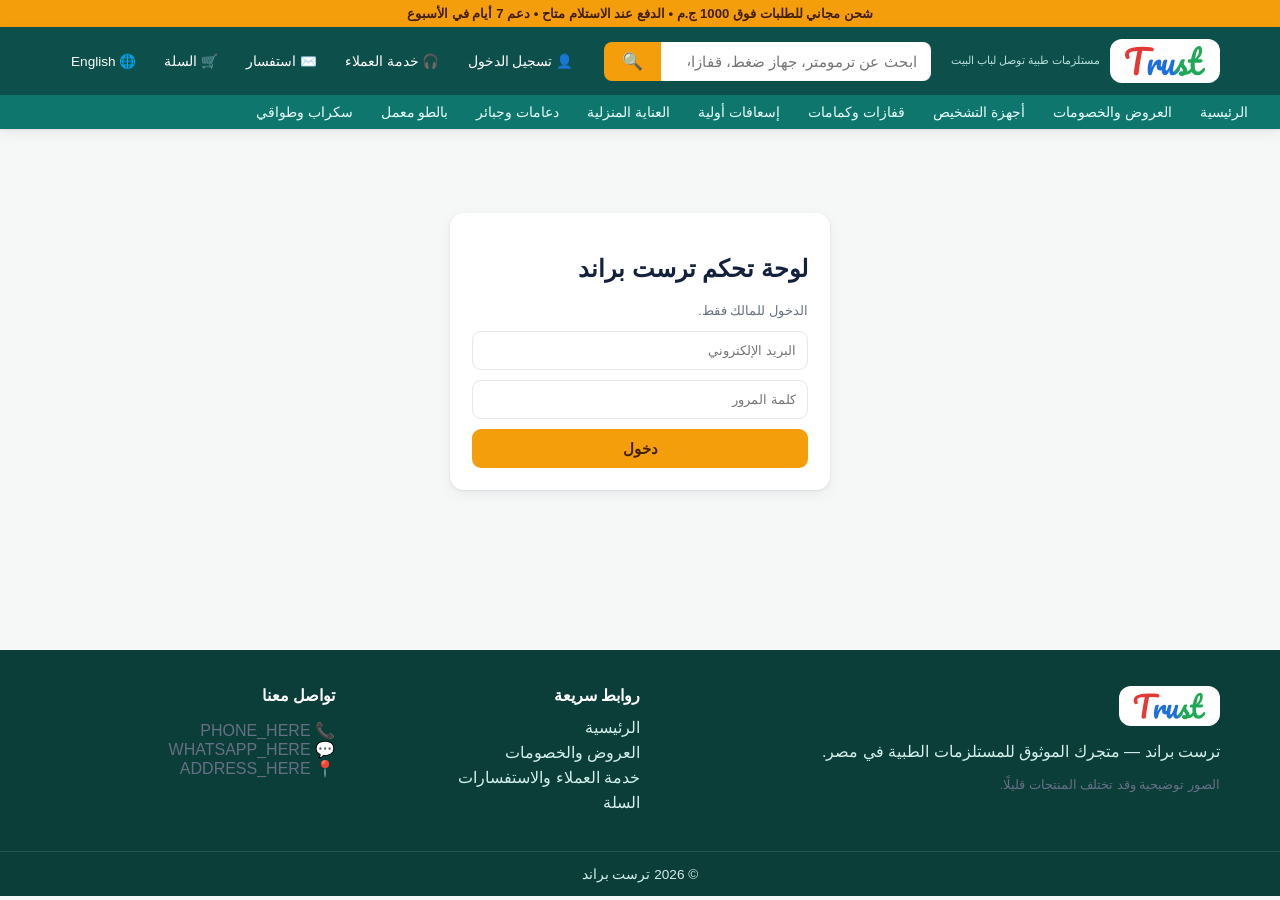
==== commit 19b588ec: "Refactor login form and update error handling" ====
--- a/admin.html
+++ b/admin.html
@@ -49,21 +49,20 @@
 function loginView(msg) {
   main.innerHTML = `<div class="panel admin-login">
     <h2>${L('لوحة تحكم ترست براند', 'Trust Brand admin')}</h2>
-    <p class="muted small">${L('الدخول للمالك فقط. اكتب بريدك الإلكتروني وسنرسل لك رابط دخول.', 'Owner only. Enter your email and we send you a sign-in link.')}</p>
+    <p class="muted small">${L('الدخول للمالك فقط.', 'Owner only.')}</p>
     ${msg ? `<p class="stock in">${msg}</p>` : ''}
-    <form onsubmit="event.preventDefault(); sendLink(this);">
-      <input type="email" name="e" required placeholder="${L('البريد الإلكتروني', 'Email')}" style="width:100%;padding:11px;border:1px solid var(--line);border-radius:9px;margin-bottom:10px">
-      <button class="btn btn-primary btn-block">${L('أرسل رابط الدخول', 'Send sign-in link')}</button>
+    <form onsubmit="event.preventDefault(); adminLogin(this);">
+      <input type="email" name="e" required autocomplete="username" placeholder="${L('البريد الإلكتروني', 'Email')}" style="width:100%;padding:11px;border:1px solid var(--line);border-radius:9px;margin-bottom:10px">
+      <input type="password" name="pw" required autocomplete="current-password" placeholder="${L('كلمة المرور', 'Password')}" style="width:100%;padding:11px;border:1px solid var(--line);border-radius:9px;margin-bottom:10px">
+      <button class="btn btn-primary btn-block">${L('دخول', 'Sign in')}</button>
     </form>
     <p class="field-error" id="linkErr" hidden></p>
   </div>`;
 }
-async function sendLink(f) {
+async function adminLogin(f) {
   const err = document.getElementById('linkErr'); err.hidden = true;
-  try {
-    await SB.emailLink(f.e.value.trim(), location.origin + location.pathname);
-    loginView(L('تم الإرسال. افتح الرابط من بريدك على نفس هذا الجهاز.', 'Sent. Open the link from your email on this device.'));
-  } catch (e) { err.textContent = L('تعذر الإرسال. تأكد من البريد وحاول بعد قليل.', 'Could not send. Check the email and try again shortly.'); err.hidden = false; }
+  try { await SB.signIn(f.e.value.trim(), f.pw.value); location.reload(); }
+  catch (e) { err.textContent = L('بيانات الدخول غير صحيحة.', 'Wrong email or password.'); err.hidden = false; }
 }
 async function start() {
   await SB.ready;
